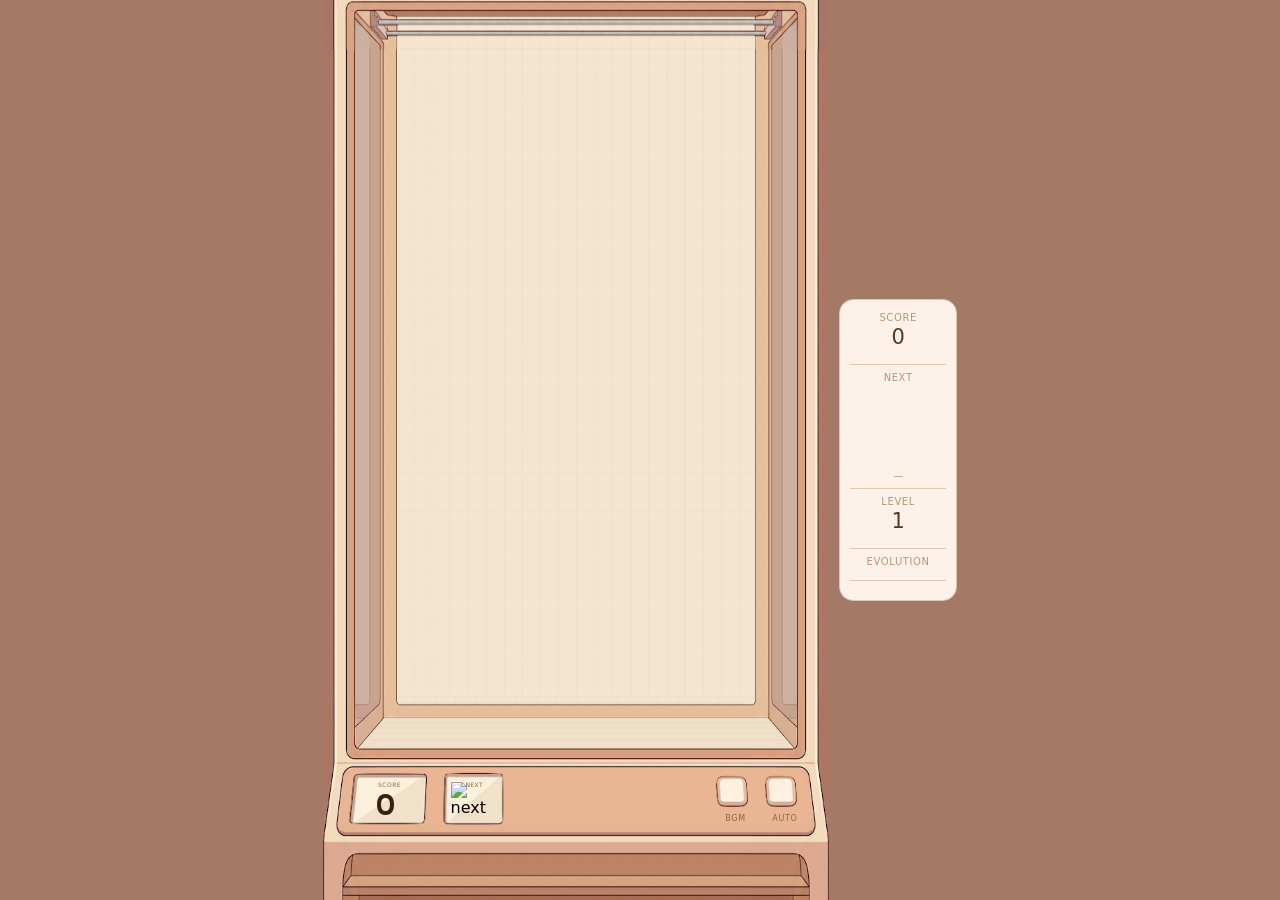
==== index.html @ 361fd26e "v28: restore work from 74aee79" ====
<!DOCTYPE html>
<html lang="en">
<head>
<meta charset="UTF-8">
<meta name="viewport" content="width=device-width,initial-scale=1,user-scalable=no">
<title>BB Tower</title>
<link rel="manifest" href="manifest.json">
<link rel="preconnect" href="https://fonts.googleapis.com">
<link href="https://fonts.googleapis.com/css2?family=Share+Tech+Mono&family=Righteous&display=swap" rel="stylesheet">
<meta name="theme-color" content="#c87830">
<meta name="mobile-web-app-capable" content="yes">
<meta name="apple-mobile-web-app-capable" content="yes">
<meta name="apple-mobile-web-app-status-bar-style" content="black-translucent">
<meta name="apple-mobile-web-app-title" content="BB Tower">
<link rel="icon" type="image/svg+xml" href="favicon.svg">
<link rel="icon" href="Sprites/icons/app_icon.png">
<link rel="shortcut icon" href="Sprites/icons/app_icon.png" type="image/png">
<link rel="apple-touch-icon" href="Sprites/icons/app_icon.png">
<!-- PixiJS v8 -->
<script src="https://cdnjs.cloudflare.com/ajax/libs/pixi.js/8.9.1/pixi.min.js"></script>
<link rel="stylesheet" href="game.css">
</head>
<body>
<div id="game-root">
  <div id="top-tile"><h1>BB Tower <span id="level-label" style="font-size:11px;opacity:0.7;letter-spacing:.06em;">· LV 1</span></h1><button id="help-btn" onclick="toggleHelp()" aria-label="Help">?</button></div>
  <div id="main-content">
    <div id="game-frame">
      <div class="cw"><canvas id="gc" width="870" height="1046"></canvas></div>
      <div id="floor-zone">
        <div id="fz-inner">
          <div id="fz-scorenext">
            <div id="fz-score"><span class="fz-label">SCORE</span><span id="sc-p">0</span></div>
            <div id="fz-next"><span class="fz-label" id="fz-next-label">NEXT</span><img id="nc" src="" alt="next"></div>
          </div>
          <div id="joyctrl">
            <img id="joy-img" src="Sprites/ui/joystick_released.png" alt="">
            <img id="drop-btn" src="Sprites/ui/button_released.png" alt="">
            <div id="gyro-arrow">▼</div>
          </div>
          <div id="fz-ctrl">
            <label class="cb-item"><input type="checkbox" class="sprite-cb" id="gyro-cb" onchange="toggleGyro();saveCbPrefs()"><span class="fz-label">GYRO</span></label>
            <label class="cb-item"><input type="checkbox" class="sprite-cb" id="bgm-cb" onchange="toggleBGM(this.checked);saveCbPrefs()"><span class="fz-label">BGM</span></label>
            <div class="cb-item" onclick="cycleAp()" id="ap-wrap">
              <div class="ap-dial" id="ap"><span class="ap-seg" data-spd="0">0</span><span class="ap-seg" data-spd="1">1</span><span class="ap-seg" data-spd="2">2</span><span class="ap-seg" data-spd="3">3</span></div>
              <span class="fz-label">AUTO</span>
            </div>
          </div>
        </div>
      </div>
      <div id="ev-s"></div>
    </div>
  </div>
  <div id="evo-panel">
    <div class="lbl">Score</div><div class="val" id="sc">0</div>
    <hr class="sep">
    <div class="lbl">Next</div>
    <canvas id="nc-ls" width="98" height="80" style="display:block;margin:4px auto 0;"></canvas>
    <div style="font-size:10px;color:#b09878;text-align:center;margin-top:3px;" id="nl-ls">—</div>
    <hr class="sep">
    <div class="lbl">Level</div><div class="val" id="gl-ls">1</div>
    <hr class="sep">
    <div class="lbl" style="margin-bottom:6px">Evolution</div>
    <div id="ev"></div>
    <hr class="sep">
    <div id="ls-cbs">
      <label class="cb-item"><input type="checkbox" class="sprite-cb" id="gyro-ls" onchange="toggleGyro()"><span class="fz-label">GYRO</span></label>
      <label class="cb-item"><input type="checkbox" class="sprite-cb" id="bgm-ls" onchange="toggleBGM(this.checked)"><span class="fz-label">BGM</span></label>
      <div class="cb-item" onclick="cycleAp()" id="ap-ls-wrap">
        <div class="ap-dial" id="ap-ls"><span class="ap-seg" data-spd="0">0</span><span class="ap-seg" data-spd="1">1</span><span class="ap-seg" data-spd="2">2</span><span class="ap-seg" data-spd="3">3</span></div>
        <span class="fz-label">AUTO</span>
      </div>
    </div>
  </div>
  <div id="bottom-tile"></div>
</div>
<div id="fs-prompt">
  <div id="fs-prompt-box">
    <img src="Sprites/icons/app_icon.png" style="width:56px;height:56px;border-radius:12px;margin-bottom:10px;display:block;margin-left:auto;margin-right:auto;">
    <!-- iOS: Share sheet -->
    <div id="fsp-ios" style="display:none;">
      <p style="font-size:14px;font-weight:600;color:#5a3820;margin-bottom:4px;">Quick access. Play offline.</p>
      <p style="font-size:12px;color:#8a6848;line-height:1.6;margin-bottom:10px;">Add this game to your Home Screen for instant, one-tap launch — no internet needed.</p>
      <p style="font-size:12px;color:#8a6848;line-height:1.8;">Tap <svg style="vertical-align:middle;width:18px;height:18px;" viewBox="0 0 24 24" fill="none" stroke="#5a3820" stroke-width="2"><path d="M8 10L12 6l4 4M12 6v12"/><rect x="3" y="14" width="18" height="7" rx="1"/></svg> then <strong style="color:#5a3820;">Add to Home Screen</strong></p>
    </div>
    <!-- Android: browser menu -->
    <div id="fsp-android" style="display:none;">
      <p style="font-size:14px;font-weight:600;color:#5a3820;margin-bottom:4px;">Quick access. Play offline.</p>
      <p style="font-size:12px;color:#8a6848;line-height:1.6;margin-bottom:10px;">Add this game to your Home Screen for instant, one-tap launch — no internet needed.</p>
      <p style="font-size:12px;color:#8a6848;line-height:1.8;">Tap <strong style="color:#5a3820;">⋮</strong> then <strong style="color:#5a3820;">Add to Home Screen</strong></p>
    </div>
    <!-- PC: address bar install icon -->
    <div id="fsp-pc" style="display:none;">
      <p style="font-size:14px;font-weight:600;color:#5a3820;margin-bottom:4px;">Quick access. Play offline.</p>
      <p style="font-size:12px;color:#8a6848;line-height:1.6;margin-bottom:10px;">Save this game as an app for instant launch from your desktop — no internet needed.</p>
      <p style="font-size:12px;color:#8a6848;line-height:1.8;">Click <img src="Sprites/icons/app_install_icon.png" style="vertical-align:middle;width:18px;height:18px;object-fit:contain;"> in the address bar, then <strong style="color:#5a3820;">Install</strong></p>
    </div>
    <!-- Already installed — mobile (home screen) -->
    <div id="fsp-installed-mobile" style="display:none;">
      <p style="font-size:14px;font-weight:600;color:#5a3820;margin-bottom:6px;">BB Tower is on your Home Screen.</p>
      <p style="font-size:12px;color:#8a6848;line-height:1.6;">Tap it there to launch the game directly.</p>
    </div>
    <!-- Already installed — PC (Open in App button in address bar) -->
    <div id="fsp-installed-pc" style="display:none;">
      <p style="font-size:14px;font-weight:600;color:#5a3820;margin-bottom:6px;">BB Tower is installed on this device.</p>
      <p style="font-size:12px;color:#8a6848;line-height:1.6;">Click <img src="Sprites/icons/app_install_icon.png" style="vertical-align:middle;width:18px;height:18px;object-fit:contain;"> in the address bar to open it as an app.</p>
    </div>
    <div id="fs-prompt-action"></div>
  </div>
</div>
<div id="ov">
  <div id="ov-polaroid" style="display:none;position:absolute;top:50%;left:50%;transform:translate(25%,-80%) rotate(10deg);z-index:3;pointer-events:none;">
    <div style="background:#fff;padding:8px 8px 28px;box-shadow:0 6px 24px rgba(0,0,0,.35);">
      <img id="ov-polaroid-img" style="display:block;width:140px;height:140px;object-fit:cover;object-position:center;">
    </div>
  </div>
  <div id="ov-box" style="position:relative;z-index:2;transform:translateX(-15%);"  >
    <h2 id="ov-title">Nice Score!</h2>
    <div class="sub" id="ov-sub"></div>
    <div class="fs" id="fs">0</div>
    <hr class="ov-divider">
    <div style="display:flex;gap:8px;justify-content:center;">
      <button onclick="restart()">Play Again ↺</button>
      <button id="share-btn" onclick="shareScore()" style="background:#5a8c50;">Share</button>
    </div>
    <div id="ov-hint" style="font-size:13px;color:#8a6848;margin-top:14px;line-height:1.6;text-align:center;max-width:240px;margin-left:auto;margin-right:auto;"></div>
  </div>
</div>
<audio id="bgm-audio" src="Audio/Upbeat.mp3" loop preload="none"></audio>
<div id="help-popup">
  <div id="help-box">
    <!-- tab buttons — gamepad tab only shown when gamepad connected -->
    <div id="help-tabs" style="display:flex;gap:6px;margin-bottom:10px;">
      <button id="help-tab-kb"  onclick="showHelpTab('kb')"  style="flex:1;padding:4px 0;font-size:10px;font-family:inherit;border:1px solid #dfc8b0;border-radius:6px;cursor:pointer;background:#f0e4d4;color:#5a3820;font-weight:600;">⌨️ Keyboard</button>
      <button id="help-tab-gp"  onclick="showHelpTab('gp')"  style="flex:1;padding:4px 0;font-size:10px;font-family:inherit;border:1px solid #dfc8b0;border-radius:6px;cursor:pointer;background:#fff8f2;color:#b09878;display:none;">🎮 Gamepad</button>
    </div>
    <!-- keyboard tab -->
    <table id="help-content-kb">
      <tr><td colspan="2" style="font-size:10px;text-transform:uppercase;letter-spacing:.08em;color:#b09878;padding:6px 6px 2px;font-weight:600;">Gameplay</td></tr>
      <tr><td>← / →</td><td>Move aim (hold Shift for fast)</td></tr>
      <tr><td>Space / ↓</td><td>Drop plushie</td></tr>
      <tr><td>A</td><td>Cycle auto-drop speed (0→1→2→3)</td></tr>
      <tr><td>? or /</td><td>Show this help</td></tr>
      <tr><td>J</td><td>Toggle joystick display</td></tr>
      <tbody id="help-debug-section">
      <tr><td colspan="2" style="font-size:10px;text-transform:uppercase;letter-spacing:.08em;color:#b09878;padding:10px 6px 2px;font-weight:600;">Debug</td></tr>
      <tr><td>W</td><td>Force WIPE OUT</td></tr>
      <tr><td>[ / ]</td><td>Decrease / increase polygon sides</td></tr>
      <tr><td>C</td><td>Show polygon colliders</td></tr>
      <tr><td>D</td><td>Debug overlay (velocity / spin)</td></tr>
      <tr><td>H</td><td>Toggle solid n-gon shapes</td></tr>
      <tr><td>S</td><td>Toggle spawn rate display</td></tr>
      <tr><td>2–9, 0, 1</td><td>Spawn rank 2–11</td></tr>
      <tr><td>G + mouse</td><td>Hold G, drag mouse ←→ to simulate tilt</td></tr>
      <tr><td>F + mouse</td><td>Hold F, flick mouse fast to simulate shake</td></tr>
      <tr><td>M</td><td>Toggle merge on/off <input type="checkbox" id="dbg-nomerge-cb" onchange="noMerge=this.checked" style="margin-left:4px;cursor:pointer;vertical-align:middle;"></td></tr>
      <tr><td>P</td><td>Pause simulation</td></tr>
      <tr><td>.</td><td>Step one frame (while paused)</td></tr>
      </tbody>
    </table>
    <!-- gamepad tab -->
    <table id="help-content-gp" style="display:none;">
      <tr><td colspan="2" style="font-size:10px;text-transform:uppercase;letter-spacing:.08em;color:#b09878;padding:6px 6px 2px;font-weight:600;">🎮 Xbox / Standard</td></tr>
      <tr><td>Left Stick</td><td>Move aim</td></tr>
      <tr><td>LT / RT</td><td>Speed up (hold)</td></tr>
      <tr><td>A</td><td>Drop plushie</td></tr>
      <tr><td>B</td><td>Show this help</td></tr>
      <tr><td>LB / RB</td><td>Switch keyboard ↔ gamepad tab</td></tr>
    </table>
    <div style="display:flex;align-items:center;gap:8px;margin-top:12px;padding:0 2px;">
      <span style="font-size:11px;color:#b09878;white-space:nowrap;">🎵 BGM</span>
      <input type="range" id="bgm-vol" min="0" max="1" step="0.05" value="0.4" style="flex:1;accent-color:#c05020;" oninput="setBGMVolume(this.value)">
      <span id="bgm-vol-label" style="font-size:11px;color:#b09878;min-width:28px;text-align:right;">40%</span>
    </div>
    <div id="help-meta" style="font-size:10px;color:#b09878;text-align:center;margin-top:10px;"></div>
    <button class="close-btn" onclick="toggleHelp(false)">Close</button>
  </div>
</div>
<script src="game.js"></script>
<div id="gyro-drag-hud"></div>
<div id="update-toast" style="display:none;position:fixed;bottom:20px;left:50%;transform:translateX(-50%);background:#3a2010;color:#fff;font-size:13px;padding:10px 18px;border-radius:20px;z-index:99999;white-space:nowrap;box-shadow:0 4px 16px rgba(0,0,0,.4);cursor:pointer;" onclick="location.reload()">New version available — tap to reload</div>
</body>
</html>
---- game.css ----
:root{color-scheme:light}
*{margin:0;padding:0;box-sizing:border-box;-webkit-tap-highlight-color:transparent;-webkit-touch-callout:none;-webkit-user-select:none;user-select:none;}
html,body{width:100vw;height:100dvh;overflow:hidden;position:relative;font-family:'Segoe UI',system-ui,sans-serif;
  background-color:#A47966;}
#game-root{
  position:absolute;top:50%;left:50%;
  transform:translate(-50%,-50%);transform-origin:center center;
  display:flex;flex-direction:column;align-items:center;
}
.cw{position:relative;}
#gc{display:block;cursor:crosshair;touch-action:none;}
#ov{display:none;position:fixed;inset:0;z-index:9999;background:rgba(40,20,10,.72);flex-direction:column;align-items:center;justify-content:center;gap:0;backdrop-filter:blur(4px);}
#ov.show{display:flex;}
#ov-box{background:#fdf6f0;border-radius:20px;padding:28px 32px 24px;text-align:center;box-shadow:0 12px 48px rgba(0,0,0,.4);border:1.5px solid #dfc8b0;min-width:220px;}
#ov h2{font-size:26px;font-weight:700;color:#c05020;letter-spacing:.04em;margin-bottom:6px;font-family:'Righteous','Share Tech Mono','Courier New',monospace;}
#ov .sub{font-size:11px;color:#b09878;text-transform:uppercase;letter-spacing:.12em;margin-bottom:10px;}
#ov .fs{font-size:42px;font-weight:700;color:#3a2010;font-family:'Righteous','Share Tech Mono','Courier New',monospace;margin-bottom:16px;letter-spacing:.02em;}
#ov .ov-divider{border:none;border-top:1px solid #e8d8c8;margin:0 0 16px;}
#ov button{padding:11px 32px;background:#c05020;color:#fff;border:none;border-radius:10px;font-size:14px;font-family:inherit;cursor:pointer;font-weight:600;letter-spacing:.04em;box-shadow:0 4px 12px rgba(192,80,32,.3);}
#ov button:active{transform:scale(.97);}
#fs-prompt{display:none;position:fixed;inset:0;z-index:10000;background:rgba(40,20,10,.72);align-items:center;justify-content:center;backdrop-filter:blur(4px);}
#fs-prompt.show{display:flex;}
#fs-prompt-box{text-align:center;padding:30px 36px 24px;background:#fdf6f0;border:1.5px solid #dfc8b0;border-radius:20px;box-shadow:0 12px 48px rgba(0,0,0,.35);min-width:220px;}
#fs-prompt button{padding:10px 28px;background:#c05020;color:#fff;border:none;border-radius:10px;font-size:13px;font-family:inherit;cursor:pointer;font-weight:600;letter-spacing:.04em;box-shadow:0 4px 12px rgba(192,80,32,.3);margin-top:12px;}
#fs-prompt button:active{transform:scale(.97);}
#help-popup{display:none;position:fixed;inset:0;background:rgba(0,0,0,.55);z-index:999;align-items:center;justify-content:center;}
#help-popup.show{display:flex;}
#help-box{background:#fdf6f0;border-radius:14px;padding:20px 24px;max-width:340px;width:90%;box-shadow:0 8px 32px rgba(0,0,0,.3);}
#help-box h3{font-size:14px;font-weight:600;color:#5a3820;margin-bottom:12px;text-align:center;letter-spacing:.05em;text-transform:uppercase;}
#help-box table{width:100%;border-collapse:collapse;font-size:12px;}
#help-box td{padding:4px 6px;color:#5a3820;}
#help-box td:first-child{font-family:monospace;background:#f0e4d4;border-radius:4px;text-align:center;width:80px;font-weight:600;color:#c05020;}
#help-box tr+tr td{border-top:.5px solid #e8d8c8;}
#help-box .close-btn{display:block;margin:14px auto 0;padding:7px 22px;background:#c05020;color:#fff;border:none;border-radius:8px;font-size:12px;font-family:inherit;cursor:pointer;}
.lbl{font-size:10px;color:#b09878;text-align:center;letter-spacing:.06em;text-transform:uppercase;}
.val{font-size:21px;font-weight:500;color:#5a3820;text-align:center;margin:2px 0 8px;}
.sep{border:none;border-top:.5px solid #dfc8b0;margin:7px 0;}
#top-tile{
  width:calc(460px + var(--bms)*2);
  border-width:24px;border-style:solid;border-color:transparent;
  border-image:url('Sprites/machine/claw_machine_top_tile.png') 48 fill / 24px round;
  display:flex;align-items:center;justify-content:center;
}
#top-tile h1{font-size:14px;font-weight:700;color:#5a3820;letter-spacing:.1em;text-transform:uppercase;position:relative;z-index:1;}
#help-btn{background:none;border:1.5px solid #c8a880;border-radius:50%;width:22px;height:22px;font-size:12px;font-weight:700;color:#8a6848;cursor:pointer;display:flex;align-items:center;justify-content:center;padding:0;line-height:1;position:absolute;right:10px;top:50%;transform:translateY(-50%);z-index:2;}
#main-content{flex-shrink:0;}
#game-frame{
  width:100%;height:100%;position:relative;overflow:hidden;
  border-style:solid;border-color:transparent;border-width:0;
  border-image:url('Sprites/machine/claw_machine_middle_tile.png') 70 116 240 116 fill / 6.08% 16.11% 22.57% 16.11% round;
}

/* .cw: canvas area — 632×1049 at 720×1280 reference */
#game-frame .cw{
  position:absolute;
  top:calc(11/1280*100%);
  left:calc(45/720*100%);
  width:calc(632/720*100%);
  height:calc(1049/1280*100%);
  overflow:hidden;
}
#game-frame canvas{display:block;width:100%;height:auto;aspect-ratio:632/1049;}
#floor-zone{
  position:absolute;
  left:calc(20/720*100%);right:calc(20/720*100%);
  bottom:calc(82/1280*100%);
  height:calc(112/1280*100%);
  border-style:solid;border-color:transparent;border-width:0;
}
#fz-inner{position:absolute;inset:0;overflow:hidden;margin:0 10px;}
#fz-scorenext{
  position:absolute;left:0;top:10%;bottom:0;
  height:70%;aspect-ratio:174/60;
  background:url('Sprites/machine/claw_machine_score_next_bg.png') no-repeat center/100% 100%;
  display:flex;gap:0;padding:0;box-sizing:border-box;
}
#fz-score,#fz-next{display:flex;flex-direction:column;align-items:center;justify-content:flex-start;flex:1;min-width:0;height:90%;}
#fz-next{padding-right:4%;}
.fz-label{font-size:clamp(6px,12%,9px);color:#8a6848;text-transform:uppercase;letter-spacing:.08em;text-align:center;line-height:1.2;font-family:'Segoe UI',system-ui,sans-serif;margin:12% 0 0 11%;}
#fz-next-label{width:70%;margin-left:32%;}
#nc{display:block;width:60%;height:auto;aspect-ratio:1;margin-top:-8%;margin-left:30%;}
#sc-p{font-family:'Righteous','Share Tech Mono','Courier New',monospace;font-weight:400;color:#3a2010;white-space:nowrap;overflow:hidden;width:100%;text-align:center;display:flex;align-items:center;justify-content:center;font-size:30px;flex:1;}
#joyctrl{position:absolute;left:50%;top:0;bottom:0;transform:translateX(-50%);height:100%;width:auto;display:none;align-items:flex-end;justify-content:center;gap:8%;pointer-events:none;padding-bottom:5%;box-sizing:border-box;}
#joy-img{height:92%;width:auto;display:block;}
#drop-btn{height:44%;width:auto;display:block;margin-left:-14%;}
#joy-img.flip{transform:scaleX(-1);}
#fz-ctrl{position:absolute;right:0;top:5%;height:80%;display:flex;align-items:stretch;justify-content:flex-end;gap:4px;padding:0;box-sizing:border-box;}
#fz-ctrl button{background:none;border:.5px solid #dfc8b0;border-radius:8px;font-size:20px;padding:2px 6px;cursor:pointer;line-height:1;}
#fz-ctrl button.active,#gyro-ls.active{background:#fde8d8;border-color:#c05020;}
.cb-item{display:flex;flex-direction:column;align-items:center;justify-content:flex-start;gap:0;cursor:pointer;height:100%;}
.cb-item .fz-label{font-size:clamp(5px,1.8vw,8px);margin-top:1px;position:relative;z-index:1;}
input.sprite-cb{-webkit-appearance:none;appearance:none;height:72%;width:auto;aspect-ratio:1;flex-shrink:0;margin:0;cursor:pointer;background:url('Sprites/ui/checkbox_bg.png') no-repeat center/contain;}
input.sprite-cb:checked{background-image:url('Sprites/ui/checkbox_tick.png');}
.ap-dial{height:72%;width:auto;aspect-ratio:1;flex-shrink:0;margin:0;cursor:pointer;background:url('Sprites/ui/checkbox_bg.png') no-repeat center/contain;display:flex;align-items:center;justify-content:center;user-select:none;}
.ap-dial .ap-seg{display:none;font-family:'Righteous','Share Tech Mono','Courier New',monospace;font-size:20px;font-weight:400;line-height:1;transform:translateX(-2px) skew(6deg, 0deg);}
.ap-dial .ap-seg.active{display:block;color:#8b0000;text-shadow:0 0 6px #ff2020,0 0 14px #cc0000;}
.ap-dial .ap-seg[data-spd="0"].active{display:block;color:transparent;text-shadow:none;}
#gyro-arrow{display:none;flex-direction:column;align-items:center;justify-content:center;height:80%;width:auto;aspect-ratio:1;font-size:clamp(28px,8vw,52px);line-height:1;filter:drop-shadow(0 0 6px #f9a04088);transition:transform 0.1s linear;pointer-events:none;color:#f9a040;}
#gyro-arrow.visible{display:flex;}
#gyro-drag-hud{display:none;position:fixed;bottom:12px;left:50%;transform:translateX(-50%);background:rgba(0,0,0,.72);color:#f9a040;font-family:'Share Tech Mono','Courier New',monospace;font-size:12px;padding:5px 14px;border-radius:20px;pointer-events:none;z-index:9999;white-space:nowrap;letter-spacing:.04em;}
#gyro-drag-hud.active{display:block;}
@media (pointer:fine){body:not(.debug-mode) #fz-ctrl label:has(#gyro-cb),body:not(.debug-mode) #ls-cbs label:has(#gyro-ls){display:none !important;}}
@media (min-aspect-ratio: 4/5) and (max-height: 878px){#ev-s{display:none !important;}#game-frame .cw{bottom:0 !important;height:auto !important;}}
#ls-cbs{display:none;}
@media (min-aspect-ratio: 4/5) and (max-height: 878px){#ls-cbs{display:flex;flex-wrap:wrap;justify-content:center;gap:0;padding-left:18px;}}
#ev-s{position:absolute;left:calc(45/720*100%);right:calc(43/720*100%);bottom:0;height:calc(81/1280*100%);display:grid;grid-template-columns:repeat(11,1fr);gap:2px;box-sizing:border-box;padding-top:8px;}
#ev-s .en{font-size:6px;color:#8a7060;text-align:center;background-color:#fcf1e0;border:1px solid #5b231d;display:block;width:39px;padding:2px 0;border-radius:8px;margin-top:-5px;}
#ev-s .ec{display:flex;flex-direction:column;align-items:center;position:relative;}
.ec-shadow{position:absolute;bottom:calc(1em + 3px);left:50%;transform:translateX(-50%);width:65%;height:3px;background:rgba(0,0,0,0.55);border-radius:50%;filter:blur(2.5px);pointer-events:none;}
#ev-s img{width:100%;aspect-ratio:1;object-fit:contain;}
img.evo-locked{filter:brightness(0);opacity:0.45;}
#top-tile{display:flex;align-items:center;justify-content:center;width:100%;position:relative;}
#bottom-tile{position:relative;overflow:hidden;width:100%;}
#bottom-tile::before{content:'';position:absolute;top:0;left:0;right:0;height:max(100%,54px);border-width:4px 54px 50px 54px;border-style:solid;border-color:transparent;border-image:url('Sprites/machine/claw_machine_bottom_tile.png') 4 54 50 54 fill / clamp(0px, calc(431px - 64.3vw), 200px) 54px 50px 54px round;}
#evo-panel{width:118px;background:#fdf2ea;border:.5px solid #dfc8b0;border-radius:14px;padding:12px 10px;flex-shrink:0;overflow-y:auto;}
.ar{display:flex;align-items:center;gap:6px;padding:4px 0;cursor:pointer;}
.ar input{width:14px;height:14px;cursor:pointer;accent-color:#c05020;}
.ar span{font-size:10px;color:#b09878;text-transform:uppercase;letter-spacing:.05em;}
@media (max-aspect-ratio: 2/3){
  html,body{height:100dvh;overflow:hidden;}
  body{display:flex;flex-direction:column;align-items:center;}
  #game-root{position:relative !important;top:auto !important;left:auto !important;transform:none !important;width:100%;height:100dvh;display:flex;flex-direction:column;align-items:center;justify-content:flex-end;overflow:hidden;}
  #ev-s .en{display:none;}
  #top-tile{flex:0 0 auto;width:100%;}
  #main-content{width:100%;aspect-ratio:9/16;flex-shrink:0;}
  #bottom-tile{flex:1 1 0;width:100%;min-height:0;}
  #evo-panel{display:none;}
  #ev-s{display:grid;}
}
@media (min-aspect-ratio: 6/10) and (max-aspect-ratio: 2/3){
  #top-tile{transform:translateY(11.25vw);}
  #main-content{transform:translateY(11.25vw);}
}
@media (min-aspect-ratio: 2/3){
  body{display:flex;}
  #game-root{position:relative !important;top:auto !important;left:auto !important;transform:none !important;width:100vw;height:100dvh;overflow:hidden;display:flex;flex-direction:row;align-items:center;justify-content:center;gap:10px;padding:0 10px;box-sizing:border-box;}
  #top-tile,#bottom-tile{display:none;}
  #main-content{height:100dvh;aspect-ratio:9/16;flex-shrink:0;}
  #evo-panel{display:none;}
}
@media (min-aspect-ratio: 12/16){
  #evo-panel{display:flex;flex-direction:column;align-self:center;height:auto;max-height:100dvh;overflow-y:auto;}
  #ev-s .en{display:none;}
}
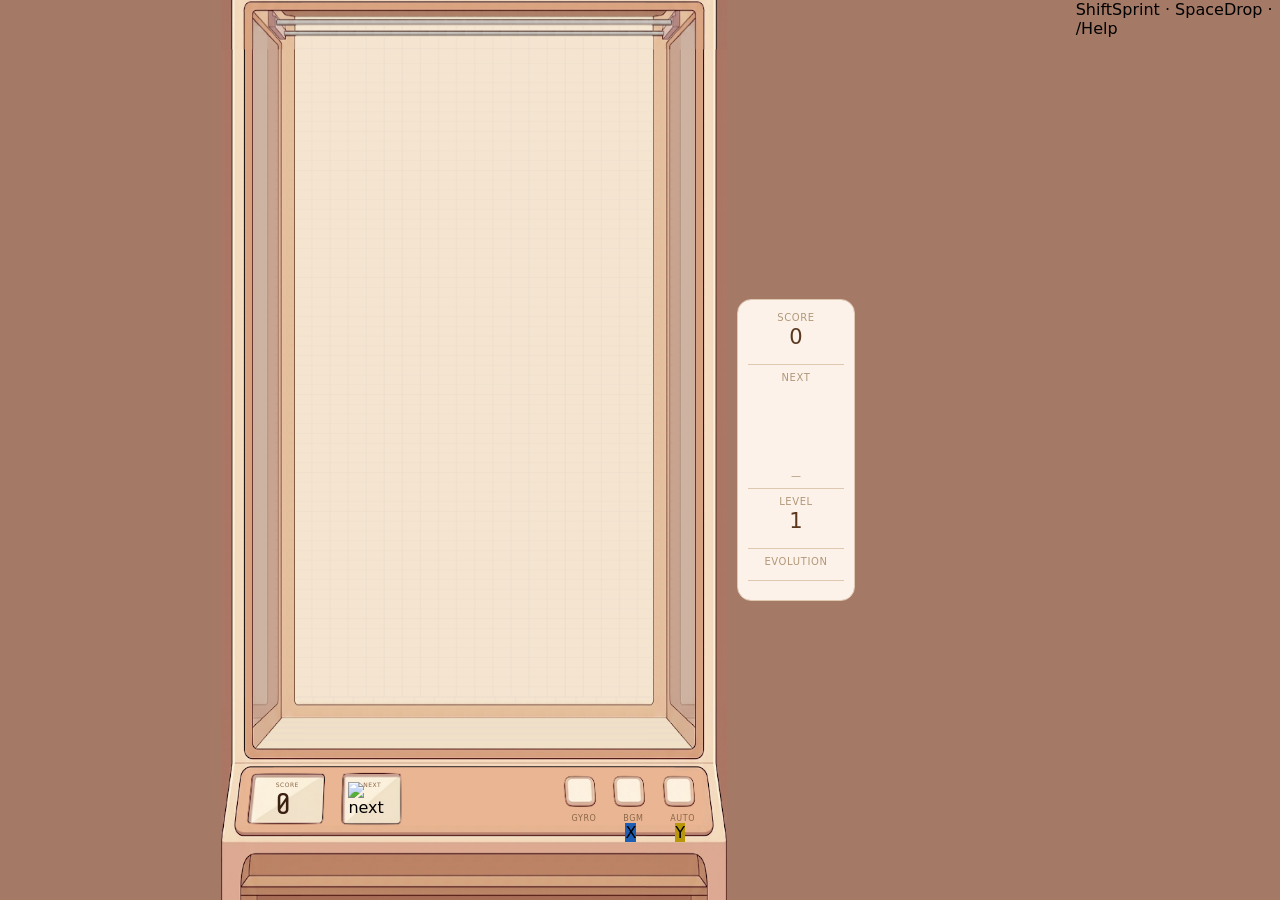
==== commit d59f3654: "release v31" ====
--- a/index.html
+++ b/index.html
@@ -6,7 +6,7 @@
 <title>BB Tower</title>
 <link rel="manifest" href="manifest.json">
 <link rel="preconnect" href="https://fonts.googleapis.com">
-<link href="https://fonts.googleapis.com/css2?family=Share+Tech+Mono&family=Righteous&display=swap" rel="stylesheet">
+<link href="https://fonts.googleapis.com/css2?family=Share+Tech+Mono&family=Cherry+Bomb+One&display=swap" rel="stylesheet">
 <meta name="theme-color" content="#c87830">
 <meta name="mobile-web-app-capable" content="yes">
 <meta name="apple-mobile-web-app-capable" content="yes">
@@ -33,16 +33,22 @@
             <div id="fz-next"><span class="fz-label" id="fz-next-label">NEXT</span><img id="nc" src="" alt="next"></div>
           </div>
           <div id="joyctrl">
-            <img id="joy-img" src="Sprites/ui/joystick_released.png" alt="">
-            <img id="drop-btn" src="Sprites/ui/button_released.png" alt="">
+            <div class="joy-col" id="joy-col-stick">
+              <img id="joy-img" src="Sprites/ui/joystick_released.png" alt="">
+              <span class="gp-joy-hint"><span class="gp-joy-badge" style="background:#607080">LS</span></span>
+            </div>
+            <div class="joy-col" id="joy-col-drop">
+              <img id="drop-btn" src="Sprites/ui/button_released.png" alt="">
+              <span class="gp-joy-hint"><span class="gp-joy-badge" style="background:#2a7d2a">A</span></span>
+            </div>
             <div id="gyro-arrow">▼</div>
           </div>
           <div id="fz-ctrl">
             <label class="cb-item"><input type="checkbox" class="sprite-cb" id="gyro-cb" onchange="toggleGyro();saveCbPrefs()"><span class="fz-label">GYRO</span></label>
-            <label class="cb-item"><input type="checkbox" class="sprite-cb" id="bgm-cb" onchange="toggleBGM(this.checked);saveCbPrefs()"><span class="fz-label">BGM</span></label>
+            <label class="cb-item"><input type="checkbox" class="sprite-cb" id="bgm-cb" onchange="toggleBGM(this.checked);saveCbPrefs()"><span class="fz-label">BGM</span><span class="gp-badge" style="background:#1e5eb4;">X</span></label>
             <div class="cb-item" onclick="cycleAp()" id="ap-wrap">
               <div class="ap-dial" id="ap"><span class="ap-seg" data-spd="0">0</span><span class="ap-seg" data-spd="1">1</span><span class="ap-seg" data-spd="2">2</span><span class="ap-seg" data-spd="3">3</span></div>
-              <span class="fz-label">AUTO</span>
+              <span class="fz-label">AUTO</span><span class="gp-badge" style="background:#b8980a;">Y</span>
             </div>
           </div>
         </div>
@@ -64,10 +70,10 @@
     <hr class="sep">
     <div id="ls-cbs">
       <label class="cb-item"><input type="checkbox" class="sprite-cb" id="gyro-ls" onchange="toggleGyro()"><span class="fz-label">GYRO</span></label>
-      <label class="cb-item"><input type="checkbox" class="sprite-cb" id="bgm-ls" onchange="toggleBGM(this.checked)"><span class="fz-label">BGM</span></label>
+      <label class="cb-item"><input type="checkbox" class="sprite-cb" id="bgm-ls" onchange="toggleBGM(this.checked)"><span class="fz-label">BGM</span><span class="gp-badge" style="background:#1e5eb4;">X</span></label>
       <div class="cb-item" onclick="cycleAp()" id="ap-ls-wrap">
         <div class="ap-dial" id="ap-ls"><span class="ap-seg" data-spd="0">0</span><span class="ap-seg" data-spd="1">1</span><span class="ap-seg" data-spd="2">2</span><span class="ap-seg" data-spd="3">3</span></div>
-        <span class="fz-label">AUTO</span>
+        <span class="fz-label">AUTO</span><span class="gp-badge" style="background:#b8980a;">Y</span>
       </div>
     </div>
   </div>
@@ -108,12 +114,12 @@
   </div>
 </div>
 <div id="ov">
-  <div id="ov-polaroid" style="display:none;position:absolute;top:50%;left:50%;transform:translate(25%,-80%) rotate(10deg);z-index:3;pointer-events:none;">
-    <div style="background:#fff;padding:8px 8px 28px;box-shadow:0 6px 24px rgba(0,0,0,.35);">
-      <img id="ov-polaroid-img" style="display:block;width:140px;height:140px;object-fit:cover;object-position:center;">
-    </div>
-  </div>
-  <div id="ov-box" style="position:relative;z-index:2;transform:translateX(-15%);"  >
+  <div id="ov-box" style="position:relative;z-index:2;">
+    <div id="ov-polaroid" style="display:none;position:absolute;top:0;right:0;transform:translate(50%,-50%) rotate(10deg);z-index:3;pointer-events:none;">
+      <div style="background:#fff;padding:8px 8px 28px;box-shadow:0 6px 24px rgba(0,0,0,.35);">
+        <img id="ov-polaroid-img" style="display:block;width:140px;height:140px;object-fit:cover;object-position:center;">
+      </div>
+    </div>
     <h2 id="ov-title">Nice Score!</h2>
     <div class="sub" id="ov-sub"></div>
     <div class="fs" id="fs">0</div>
@@ -160,20 +166,32 @@
     <!-- gamepad tab -->
     <table id="help-content-gp" style="display:none;">
       <tr><td colspan="2" style="font-size:10px;text-transform:uppercase;letter-spacing:.08em;color:#b09878;padding:6px 6px 2px;font-weight:600;">🎮 Xbox / Standard</td></tr>
-      <tr><td>Left Stick</td><td>Move aim</td></tr>
-      <tr><td>LT / RT</td><td>Speed up (hold)</td></tr>
-      <tr><td>A</td><td>Drop plushie</td></tr>
-      <tr><td>B</td><td>Show this help</td></tr>
-      <tr><td>LB / RB</td><td>Switch keyboard ↔ gamepad tab</td></tr>
+      <tr><td>Left Stick / D-Pad</td><td>Move aim</td></tr>
+      <tr><td>LT / RT</td><td>Sprint (analog) · Vol ↓ / ↑</td></tr>
+      <tr><td><span class="gp-badge" style="display:inline-block;background:#2a7d2a;">A</span></td><td>Drop plushie</td></tr>
+      <tr><td><span class="gp-badge" style="display:inline-block;background:#b02020;">B</span></td><td>Show this help</td></tr>
+      <tr><td><span class="gp-badge" style="display:inline-block;background:#1e5eb4;">X</span></td><td>Toggle BGM</td></tr>
+      <tr><td><span class="gp-badge" style="display:inline-block;background:#b8980a;">Y</span></td><td>Cycle AUTO speed</td></tr>
     </table>
     <div style="display:flex;align-items:center;gap:8px;margin-top:12px;padding:0 2px;">
       <span style="font-size:11px;color:#b09878;white-space:nowrap;">🎵 BGM</span>
       <input type="range" id="bgm-vol" min="0" max="1" step="0.05" value="0.4" style="flex:1;accent-color:#c05020;" oninput="setBGMVolume(this.value)">
       <span id="bgm-vol-label" style="font-size:11px;color:#b09878;min-width:28px;text-align:right;">40%</span>
     </div>
-    <div id="help-meta" style="font-size:10px;color:#b09878;text-align:center;margin-top:10px;"></div>
+    <div style="font-size:10px;color:#b09878;text-align:center;margin-top:8px;">"Upbeat" by SyncLab Music ·<a href="https://creativecommons.org/licenses/by-nd/4.0/" target="_blank" style="color:#b09878;">CC BY-ND 4.0</a></div>
+    <div id="help-meta" style="font-size:10px;color:#b09878;text-align:center;margin-top:6px;"></div>
     <button class="close-btn" onclick="toggleHelp(false)">Close</button>
   </div>
+</div>
+<!-- gamepad quick-reference bar — populated & shown by updateGpGuide() -->
+<div id="gp-guide"></div>
+<!-- keyboard guide — shown on PC when no gamepad, no popup, sidebar visible -->
+<div id="kb-guide">
+  <span class="kbg-item"><span class="kb-key">Shift</span><span class="kbg-lbl">Sprint</span></span>
+  <span class="kbg-sep">·</span>
+  <span class="kbg-item"><span class="kb-key">Space</span><span class="kbg-lbl">Drop</span></span>
+  <span class="kbg-sep">·</span>
+  <span class="kbg-item"><span class="kb-key">/</span><span class="kbg-lbl">Help</span></span>
 </div>
 <script src="game.js"></script>
 <div id="gyro-drag-hud"></div>
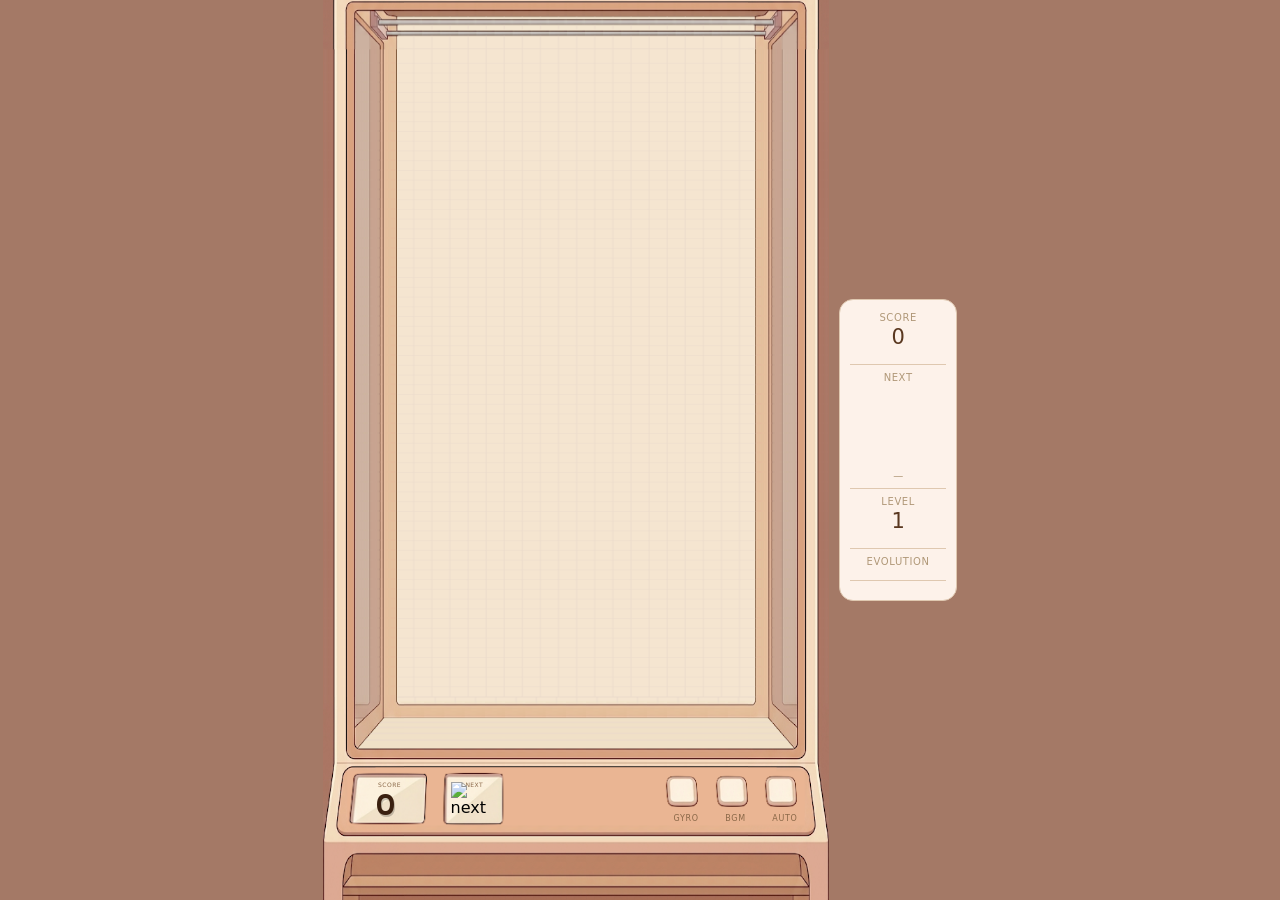
==== commit 84fcbc0a: "v32: Cherry Bomb One font, Bơ rename, Bap/Bong voice over, celebration glow, floor zone polish" ====
--- a/index.html
+++ b/index.html
@@ -6,7 +6,7 @@
 <title>BB Tower</title>
 <link rel="manifest" href="manifest.json">
 <link rel="preconnect" href="https://fonts.googleapis.com">
-<link href="https://fonts.googleapis.com/css2?family=Share+Tech+Mono&family=Cherry+Bomb+One&display=swap" rel="stylesheet">
+<link href="https://fonts.googleapis.com/css2?family=Share+Tech+Mono&family=Cherry+Bomb+One&family=Righteous&display=block" rel="stylesheet">
 <meta name="theme-color" content="#c87830">
 <meta name="mobile-web-app-capable" content="yes">
 <meta name="apple-mobile-web-app-capable" content="yes">
@@ -21,6 +21,10 @@
 <link rel="stylesheet" href="game.css">
 </head>
 <body>
+<!-- Forces browser to load these fonts before fonts.ready fires; opacity:0 keeps them invisible but rendered -->
+<div style="position:absolute;opacity:0;pointer-events:none;font-family:'Cherry Bomb One'">Mây Bơ BB Tower</div>
+<div style="position:absolute;opacity:0;pointer-events:none;font-family:'Share Tech Mono';font-weight:700">DANGER v0</div>
+<div style="position:absolute;opacity:0;pointer-events:none;font-family:'Righteous'">0123456789</div>
 <div id="game-root">
   <div id="top-tile"><h1>BB Tower <span id="level-label" style="font-size:11px;opacity:0.7;letter-spacing:.06em;">· LV 1</span></h1><button id="help-btn" onclick="toggleHelp()" aria-label="Help">?</button></div>
   <div id="main-content">
@@ -33,22 +37,16 @@
             <div id="fz-next"><span class="fz-label" id="fz-next-label">NEXT</span><img id="nc" src="" alt="next"></div>
           </div>
           <div id="joyctrl">
-            <div class="joy-col" id="joy-col-stick">
-              <img id="joy-img" src="Sprites/ui/joystick_released.png" alt="">
-              <span class="gp-joy-hint"><span class="gp-joy-badge" style="background:#607080">LS</span></span>
-            </div>
-            <div class="joy-col" id="joy-col-drop">
-              <img id="drop-btn" src="Sprites/ui/button_released.png" alt="">
-              <span class="gp-joy-hint"><span class="gp-joy-badge" style="background:#2a7d2a">A</span></span>
-            </div>
+            <img id="joy-img" src="Sprites/ui/joystick_released.png" alt="">
+            <img id="drop-btn" src="Sprites/ui/button_released.png" alt="">
             <div id="gyro-arrow">▼</div>
           </div>
           <div id="fz-ctrl">
             <label class="cb-item"><input type="checkbox" class="sprite-cb" id="gyro-cb" onchange="toggleGyro();saveCbPrefs()"><span class="fz-label">GYRO</span></label>
-            <label class="cb-item"><input type="checkbox" class="sprite-cb" id="bgm-cb" onchange="toggleBGM(this.checked);saveCbPrefs()"><span class="fz-label">BGM</span><span class="gp-badge" style="background:#1e5eb4;">X</span></label>
+            <label class="cb-item"><input type="checkbox" class="sprite-cb" id="bgm-cb" onchange="toggleBGM(this.checked);saveCbPrefs()"><span class="fz-label">BGM</span></label>
             <div class="cb-item" onclick="cycleAp()" id="ap-wrap">
               <div class="ap-dial" id="ap"><span class="ap-seg" data-spd="0">0</span><span class="ap-seg" data-spd="1">1</span><span class="ap-seg" data-spd="2">2</span><span class="ap-seg" data-spd="3">3</span></div>
-              <span class="fz-label">AUTO</span><span class="gp-badge" style="background:#b8980a;">Y</span>
+              <span class="fz-label">AUTO</span>
             </div>
           </div>
         </div>
@@ -70,10 +68,10 @@
     <hr class="sep">
     <div id="ls-cbs">
       <label class="cb-item"><input type="checkbox" class="sprite-cb" id="gyro-ls" onchange="toggleGyro()"><span class="fz-label">GYRO</span></label>
-      <label class="cb-item"><input type="checkbox" class="sprite-cb" id="bgm-ls" onchange="toggleBGM(this.checked)"><span class="fz-label">BGM</span><span class="gp-badge" style="background:#1e5eb4;">X</span></label>
+      <label class="cb-item"><input type="checkbox" class="sprite-cb" id="bgm-ls" onchange="toggleBGM(this.checked)"><span class="fz-label">BGM</span></label>
       <div class="cb-item" onclick="cycleAp()" id="ap-ls-wrap">
         <div class="ap-dial" id="ap-ls"><span class="ap-seg" data-spd="0">0</span><span class="ap-seg" data-spd="1">1</span><span class="ap-seg" data-spd="2">2</span><span class="ap-seg" data-spd="3">3</span></div>
-        <span class="fz-label">AUTO</span><span class="gp-badge" style="background:#b8980a;">Y</span>
+        <span class="fz-label">AUTO</span>
       </div>
     </div>
   </div>
@@ -114,12 +112,12 @@
   </div>
 </div>
 <div id="ov">
-  <div id="ov-box" style="position:relative;z-index:2;">
-    <div id="ov-polaroid" style="display:none;position:absolute;top:0;right:0;transform:translate(50%,-50%) rotate(10deg);z-index:3;pointer-events:none;">
-      <div style="background:#fff;padding:8px 8px 28px;box-shadow:0 6px 24px rgba(0,0,0,.35);">
-        <img id="ov-polaroid-img" style="display:block;width:140px;height:140px;object-fit:cover;object-position:center;">
-      </div>
+  <div id="ov-polaroid" style="display:none;position:absolute;top:50%;left:50%;transform:translate(25%,-80%) rotate(10deg);z-index:3;pointer-events:none;">
+    <div style="background:#fff;padding:8px 8px 28px;box-shadow:0 6px 24px rgba(0,0,0,.35);">
+      <img id="ov-polaroid-img" style="display:block;width:140px;height:140px;object-fit:cover;object-position:center;">
     </div>
+  </div>
+  <div id="ov-box" style="position:relative;z-index:2;transform:translateX(-15%);"  >
     <h2 id="ov-title">Nice Score!</h2>
     <div class="sub" id="ov-sub"></div>
     <div class="fs" id="fs">0</div>
@@ -166,32 +164,20 @@
     <!-- gamepad tab -->
     <table id="help-content-gp" style="display:none;">
       <tr><td colspan="2" style="font-size:10px;text-transform:uppercase;letter-spacing:.08em;color:#b09878;padding:6px 6px 2px;font-weight:600;">🎮 Xbox / Standard</td></tr>
-      <tr><td>Left Stick / D-Pad</td><td>Move aim</td></tr>
-      <tr><td>LT / RT</td><td>Sprint (analog) · Vol ↓ / ↑</td></tr>
-      <tr><td><span class="gp-badge" style="display:inline-block;background:#2a7d2a;">A</span></td><td>Drop plushie</td></tr>
-      <tr><td><span class="gp-badge" style="display:inline-block;background:#b02020;">B</span></td><td>Show this help</td></tr>
-      <tr><td><span class="gp-badge" style="display:inline-block;background:#1e5eb4;">X</span></td><td>Toggle BGM</td></tr>
-      <tr><td><span class="gp-badge" style="display:inline-block;background:#b8980a;">Y</span></td><td>Cycle AUTO speed</td></tr>
+      <tr><td>Left Stick</td><td>Move aim</td></tr>
+      <tr><td>LT / RT</td><td>Speed up (hold)</td></tr>
+      <tr><td>A</td><td>Drop plushie</td></tr>
+      <tr><td>B</td><td>Show this help</td></tr>
+      <tr><td>LB / RB</td><td>Switch keyboard ↔ gamepad tab</td></tr>
     </table>
     <div style="display:flex;align-items:center;gap:8px;margin-top:12px;padding:0 2px;">
       <span style="font-size:11px;color:#b09878;white-space:nowrap;">🎵 BGM</span>
       <input type="range" id="bgm-vol" min="0" max="1" step="0.05" value="0.4" style="flex:1;accent-color:#c05020;" oninput="setBGMVolume(this.value)">
       <span id="bgm-vol-label" style="font-size:11px;color:#b09878;min-width:28px;text-align:right;">40%</span>
     </div>
-    <div style="font-size:10px;color:#b09878;text-align:center;margin-top:8px;">"Upbeat" by SyncLab Music ·<a href="https://creativecommons.org/licenses/by-nd/4.0/" target="_blank" style="color:#b09878;">CC BY-ND 4.0</a></div>
-    <div id="help-meta" style="font-size:10px;color:#b09878;text-align:center;margin-top:6px;"></div>
+    <div id="help-meta" style="font-size:10px;color:#b09878;text-align:center;margin-top:10px;"></div>
     <button class="close-btn" onclick="toggleHelp(false)">Close</button>
   </div>
-</div>
-<!-- gamepad quick-reference bar — populated & shown by updateGpGuide() -->
-<div id="gp-guide"></div>
-<!-- keyboard guide — shown on PC when no gamepad, no popup, sidebar visible -->
-<div id="kb-guide">
-  <span class="kbg-item"><span class="kb-key">Shift</span><span class="kbg-lbl">Sprint</span></span>
-  <span class="kbg-sep">·</span>
-  <span class="kbg-item"><span class="kb-key">Space</span><span class="kbg-lbl">Drop</span></span>
-  <span class="kbg-sep">·</span>
-  <span class="kbg-item"><span class="kb-key">/</span><span class="kbg-lbl">Help</span></span>
 </div>
 <script src="game.js"></script>
 <div id="gyro-drag-hud"></div>
--- a/game.css
+++ b/game.css
@@ -13,9 +13,9 @@
 #ov{display:none;position:fixed;inset:0;z-index:9999;background:rgba(40,20,10,.72);flex-direction:column;align-items:center;justify-content:center;gap:0;backdrop-filter:blur(4px);}
 #ov.show{display:flex;}
 #ov-box{background:#fdf6f0;border-radius:20px;padding:28px 32px 24px;text-align:center;box-shadow:0 12px 48px rgba(0,0,0,.4);border:1.5px solid #dfc8b0;min-width:220px;}
-#ov h2{font-size:26px;font-weight:700;color:#c05020;letter-spacing:.04em;margin-bottom:6px;font-family:'Righteous','Share Tech Mono','Courier New',monospace;}
+#ov h2{font-size:26px;font-weight:700;color:#c05020;letter-spacing:.04em;margin-bottom:6px;font-family:'Cherry Bomb One','Share Tech Mono','Courier New',monospace;text-shadow:2px 3px 0 rgba(100,30,0,0.3);}
 #ov .sub{font-size:11px;color:#b09878;text-transform:uppercase;letter-spacing:.12em;margin-bottom:10px;}
-#ov .fs{font-size:42px;font-weight:700;color:#3a2010;font-family:'Righteous','Share Tech Mono','Courier New',monospace;margin-bottom:16px;letter-spacing:.02em;}
+#ov .fs{font-size:42px;font-weight:700;color:#3a2010;font-family:'Cherry Bomb One','Share Tech Mono','Courier New',monospace;margin-bottom:16px;letter-spacing:.02em;text-shadow:2px 3px 0 rgba(0,0,0,0.2);}
 #ov .ov-divider{border:none;border-top:1px solid #e8d8c8;margin:0 0 16px;}
 #ov button{padding:11px 32px;background:#c05020;color:#fff;border:none;border-radius:10px;font-size:14px;font-family:inherit;cursor:pointer;font-weight:600;letter-spacing:.04em;box-shadow:0 4px 12px rgba(192,80,32,.3);}
 #ov button:active{transform:scale(.97);}
@@ -33,6 +33,22 @@
 #help-box td:first-child{font-family:monospace;background:#f0e4d4;border-radius:4px;text-align:center;width:80px;font-weight:600;color:#c05020;}
 #help-box tr+tr td{border-top:.5px solid #e8d8c8;}
 #help-box .close-btn{display:block;margin:14px auto 0;padding:7px 22px;background:#c05020;color:#fff;border:none;border-radius:8px;font-size:12px;font-family:inherit;cursor:pointer;}
+#gp-guide{display:none;position:fixed;bottom:20px;background:rgba(20,12,6,.72);backdrop-filter:blur(6px);border-radius:20px;padding:6px 16px;white-space:nowrap;align-items:center;gap:6px;z-index:10001;}
+#gp-guide.centered{left:50%;transform:translateX(-50%);}
+#gp-guide.left-aligned{left:16px;transform:none;}
+#gp-guide.right-aligned{right:16px;transform:none;}
+#kb-guide{display:none;position:fixed;bottom:20px;right:16px;background:rgba(20,12,6,.72);backdrop-filter:blur(6px);border-radius:20px;padding:6px 16px;white-space:nowrap;align-items:center;gap:6px;z-index:1100;}
+.kbg-item{display:inline-flex;align-items:center;gap:4px;}
+.kb-key{display:inline-flex;align-items:center;justify-content:center;min-width:18px;height:18px;padding:0 5px;border-radius:4px;font-size:9px;font-weight:700;color:#e8d0b8;background:#3a2a1a;border-bottom:2px solid #1a100a;box-sizing:border-box;font-family:'Segoe UI',system-ui,sans-serif;letter-spacing:.02em;}
+.kbg-lbl{font-size:10px;color:#e8d0b8;font-family:'Segoe UI',system-ui,sans-serif;letter-spacing:.04em;}
+.kbg-sep{color:#7a5838;font-size:10px;}
+@media (max-aspect-ratio: 12/16){#kb-guide{display:none !important;}#gp-guide.right-aligned{display:none !important;}}
+@media (pointer:coarse){#gp-guide{display:none !important;}}
+.gpg-item{display:inline-flex;align-items:center;gap:4px;}
+.gpg-btn{display:inline-flex;align-items:center;justify-content:center;min-width:18px;height:18px;padding:0 3px;border-radius:9px;font-size:9px;font-weight:700;color:#fff;flex-shrink:0;box-sizing:border-box;}
+.gpg-stick{font-size:14px;line-height:1;}
+.gpg-lbl{font-size:10px;color:#e8d0b8;font-family:'Segoe UI',system-ui,sans-serif;letter-spacing:.04em;}
+.gpg-sep{color:#7a5838;font-size:10px;}
 .lbl{font-size:10px;color:#b09878;text-align:center;letter-spacing:.06em;text-transform:uppercase;}
 .val{font-size:21px;font-weight:500;color:#5a3820;text-align:center;margin:2px 0 8px;}
 .sep{border:none;border-top:.5px solid #dfc8b0;margin:7px 0;}
@@ -68,7 +84,7 @@
   height:calc(112/1280*100%);
   border-style:solid;border-color:transparent;border-width:0;
 }
-#fz-inner{position:absolute;inset:0;overflow:hidden;margin:0 10px;}
+#fz-inner{position:absolute;inset:0;margin:0 10px;}
 #fz-scorenext{
   position:absolute;left:0;top:10%;bottom:0;
   height:70%;aspect-ratio:174/60;
@@ -80,11 +96,17 @@
 .fz-label{font-size:clamp(6px,12%,9px);color:#8a6848;text-transform:uppercase;letter-spacing:.08em;text-align:center;line-height:1.2;font-family:'Segoe UI',system-ui,sans-serif;margin:12% 0 0 11%;}
 #fz-next-label{width:70%;margin-left:32%;}
 #nc{display:block;width:60%;height:auto;aspect-ratio:1;margin-top:-8%;margin-left:30%;}
-#sc-p{font-family:'Righteous','Share Tech Mono','Courier New',monospace;font-weight:400;color:#3a2010;white-space:nowrap;overflow:hidden;width:100%;text-align:center;display:flex;align-items:center;justify-content:center;font-size:30px;flex:1;}
+#sc-p{font-family:'Righteous','Share Tech Mono','Courier New',monospace;font-weight:400;color:#3a2010;white-space:nowrap;overflow:hidden;width:100%;text-align:center;display:flex;align-items:center;justify-content:center;font-size:30px;flex:1;text-shadow:1px 2px 0 rgba(0,0,0,0.2);}
 #joyctrl{position:absolute;left:50%;top:0;bottom:0;transform:translateX(-50%);height:100%;width:auto;display:none;align-items:flex-end;justify-content:center;gap:8%;pointer-events:none;padding-bottom:5%;box-sizing:border-box;}
+.joy-col{position:relative;display:flex;flex-direction:column;align-items:center;justify-content:flex-end;}
+#joy-col-stick{height:100%;}
+#joy-col-drop{height:44%;margin-left:-14%;}
 #joy-img{height:92%;width:auto;display:block;}
-#drop-btn{height:44%;width:auto;display:block;margin-left:-14%;}
+#drop-btn{height:44%;width:auto;display:block;}
 #joy-img.flip{transform:scaleX(-1);}
+.gp-joy-hint{display:none;position:absolute;bottom:0;left:50%;transform:translate(-50%,100%);align-items:center;justify-content:center;gap:2px;padding-top:2px;}
+.gp-joy-badge{display:inline-flex;align-items:center;justify-content:center;min-width:16px;height:16px;padding:0 3px;border-radius:8px;font-size:8px;font-weight:700;color:#fff;line-height:1;box-sizing:border-box;}
+.gp-joy-plus{font-size:8px;color:#8a6848;font-weight:700;line-height:1;}
 #fz-ctrl{position:absolute;right:0;top:5%;height:80%;display:flex;align-items:stretch;justify-content:flex-end;gap:4px;padding:0;box-sizing:border-box;}
 #fz-ctrl button{background:none;border:.5px solid #dfc8b0;border-radius:8px;font-size:20px;padding:2px 6px;cursor:pointer;line-height:1;}
 #fz-ctrl button.active,#gyro-ls.active{background:#fde8d8;border-color:#c05020;}
@@ -96,6 +118,7 @@
 .ap-dial .ap-seg{display:none;font-family:'Righteous','Share Tech Mono','Courier New',monospace;font-size:20px;font-weight:400;line-height:1;transform:translateX(-2px) skew(6deg, 0deg);}
 .ap-dial .ap-seg.active{display:block;color:#8b0000;text-shadow:0 0 6px #ff2020,0 0 14px #cc0000;}
 .ap-dial .ap-seg[data-spd="0"].active{display:block;color:transparent;text-shadow:none;}
+.gp-badge{display:none;width:13px;height:13px;border-radius:50%;font-size:8px;font-weight:700;color:#fff;text-align:center;line-height:13px;flex-shrink:0;margin-top:2px;}
 #gyro-arrow{display:none;flex-direction:column;align-items:center;justify-content:center;height:80%;width:auto;aspect-ratio:1;font-size:clamp(28px,8vw,52px);line-height:1;filter:drop-shadow(0 0 6px #f9a04088);transition:transform 0.1s linear;pointer-events:none;color:#f9a040;}
 #gyro-arrow.visible{display:flex;}
 #gyro-drag-hud{display:none;position:fixed;bottom:12px;left:50%;transform:translateX(-50%);background:rgba(0,0,0,.72);color:#f9a040;font-family:'Share Tech Mono','Courier New',monospace;font-size:12px;padding:5px 14px;border-radius:20px;pointer-events:none;z-index:9999;white-space:nowrap;letter-spacing:.04em;}
@@ -113,7 +136,7 @@
 #top-tile{display:flex;align-items:center;justify-content:center;width:100%;position:relative;}
 #bottom-tile{position:relative;overflow:hidden;width:100%;}
 #bottom-tile::before{content:'';position:absolute;top:0;left:0;right:0;height:max(100%,54px);border-width:4px 54px 50px 54px;border-style:solid;border-color:transparent;border-image:url('Sprites/machine/claw_machine_bottom_tile.png') 4 54 50 54 fill / clamp(0px, calc(431px - 64.3vw), 200px) 54px 50px 54px round;}
-#evo-panel{width:118px;background:#fdf2ea;border:.5px solid #dfc8b0;border-radius:14px;padding:12px 10px;flex-shrink:0;overflow-y:auto;}
+#evo-panel{width:118px;background:#fdf2ea;border:.5px solid #dfc8b0;border-radius:14px;padding:12px 10px;flex-shrink:0;overflow-y:auto;overflow-x:hidden;}
 .ar{display:flex;align-items:center;gap:6px;padding:4px 0;cursor:pointer;}
 .ar input{width:14px;height:14px;cursor:pointer;accent-color:#c05020;}
 .ar span{font-size:10px;color:#b09878;text-transform:uppercase;letter-spacing:.05em;}
@@ -140,6 +163,6 @@
   #evo-panel{display:none;}
 }
 @media (min-aspect-ratio: 12/16){
-  #evo-panel{display:flex;flex-direction:column;align-self:center;height:auto;max-height:100dvh;overflow-y:auto;}
+  #evo-panel{display:flex;flex-direction:column;align-self:center;height:auto;max-height:100dvh;overflow-y:auto;overflow-x:hidden;}
   #ev-s .en{display:none;}
 }
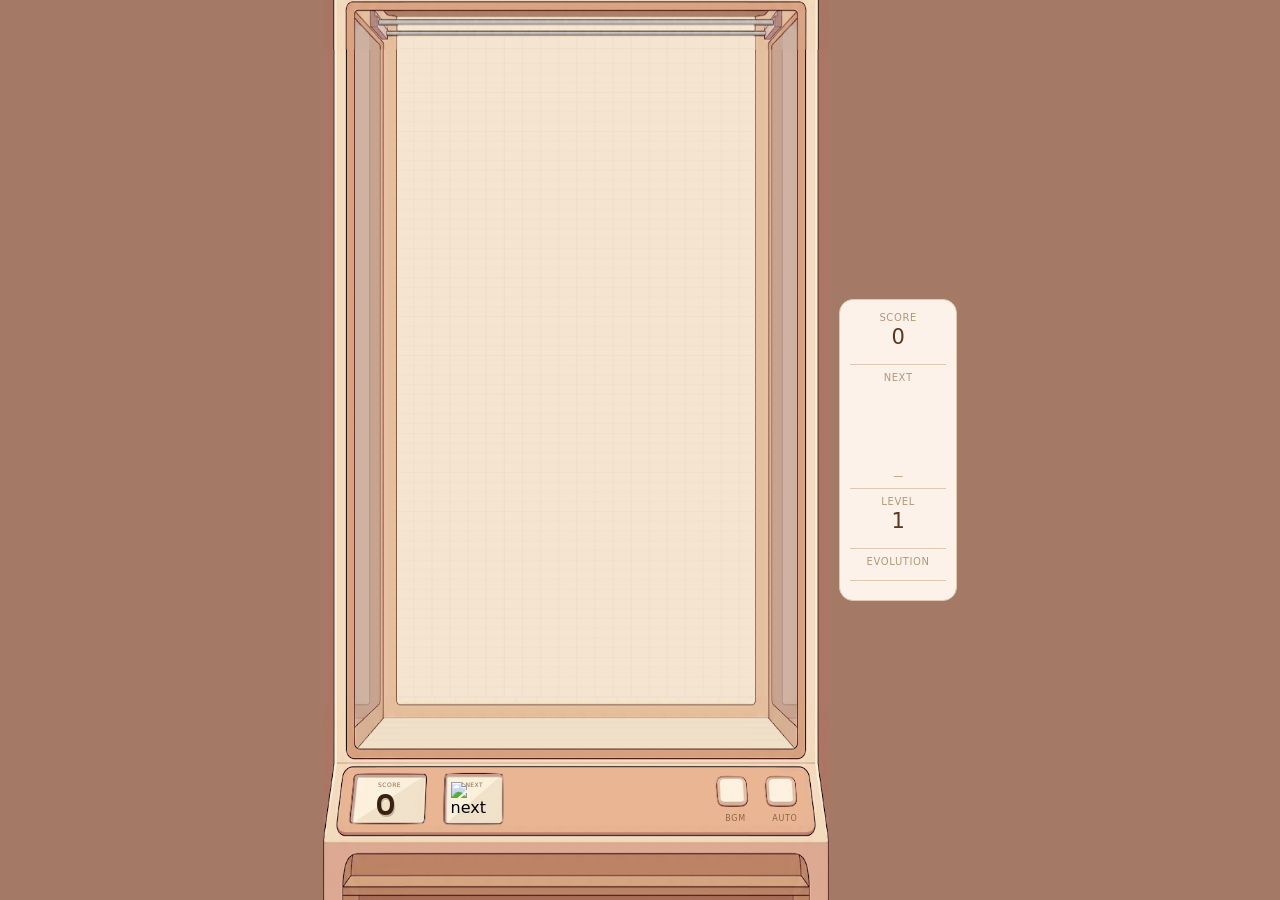
==== commit a413902b: "v34: split into module" ====
--- a/index.html
+++ b/index.html
@@ -21,12 +21,14 @@
 <link rel="stylesheet" href="game.css">
 </head>
 <body>
-<!-- Forces browser to load these fonts before fonts.ready fires; opacity:0 keeps them invisible but rendered -->
-<div style="position:absolute;opacity:0;pointer-events:none;font-family:'Cherry Bomb One'">Mây Bơ BB Tower</div>
-<div style="position:absolute;opacity:0;pointer-events:none;font-family:'Share Tech Mono';font-weight:700">DANGER v0</div>
-<div style="position:absolute;opacity:0;pointer-events:none;font-family:'Righteous'">0123456789</div>
+<div class="font-preload font-cherry">Mây Bơ BB Tower</div>
+<div class="font-preload font-mono">DANGER v0</div>
+<div class="font-preload font-righteous">0123456789</div>
 <div id="game-root">
-  <div id="top-tile"><h1>BB Tower <span id="level-label" style="font-size:11px;opacity:0.7;letter-spacing:.06em;">· LV 1</span></h1><button id="help-btn" onclick="toggleHelp()" aria-label="Help">?</button></div>
+  <div id="top-tile">
+    <h1>BB Tower <span id="level-label">· LV 1</span></h1>
+    <button id="help-btn" aria-label="Help">?</button>
+  </div>
   <div id="main-content">
     <div id="game-frame">
       <div class="cw"><canvas id="gc" width="870" height="1046"></canvas></div>
@@ -39,14 +41,13 @@
           <div id="joyctrl">
             <img id="joy-img" src="Sprites/ui/joystick_released.png" alt="">
             <img id="drop-btn" src="Sprites/ui/button_released.png" alt="">
-            <div id="gyro-arrow">▼</div>
           </div>
           <div id="fz-ctrl">
-            <label class="cb-item"><input type="checkbox" class="sprite-cb" id="gyro-cb" onchange="toggleGyro();saveCbPrefs()"><span class="fz-label">GYRO</span></label>
-            <label class="cb-item"><input type="checkbox" class="sprite-cb" id="bgm-cb" onchange="toggleBGM(this.checked);saveCbPrefs()"><span class="fz-label">BGM</span></label>
-            <div class="cb-item" onclick="cycleAp()" id="ap-wrap">
+            <label class="cb-item"><input type="checkbox" class="sprite-cb" id="gyro-cb"><span class="fz-label">GYRO</span></label>
+            <label class="cb-item"><input type="checkbox" class="sprite-cb" id="bgm-cb"><span class="fz-label">BGM</span><span class="gp-badge badge-blue">X</span></label>
+            <div class="cb-item" id="ap-wrap">
               <div class="ap-dial" id="ap"><span class="ap-seg" data-spd="0">0</span><span class="ap-seg" data-spd="1">1</span><span class="ap-seg" data-spd="2">2</span><span class="ap-seg" data-spd="3">3</span></div>
-              <span class="fz-label">AUTO</span>
+              <span class="fz-label">AUTO</span><span class="gp-badge badge-yellow">Y</span>
             </div>
           </div>
         </div>
@@ -58,20 +59,20 @@
     <div class="lbl">Score</div><div class="val" id="sc">0</div>
     <hr class="sep">
     <div class="lbl">Next</div>
-    <canvas id="nc-ls" width="98" height="80" style="display:block;margin:4px auto 0;"></canvas>
-    <div style="font-size:10px;color:#b09878;text-align:center;margin-top:3px;" id="nl-ls">—</div>
+    <canvas id="nc-ls" width="98" height="80"></canvas>
+    <div id="nl-ls">—</div>
     <hr class="sep">
     <div class="lbl">Level</div><div class="val" id="gl-ls">1</div>
     <hr class="sep">
-    <div class="lbl" style="margin-bottom:6px">Evolution</div>
+    <div class="lbl lbl-evo">Evolution</div>
     <div id="ev"></div>
     <hr class="sep">
     <div id="ls-cbs">
-      <label class="cb-item"><input type="checkbox" class="sprite-cb" id="gyro-ls" onchange="toggleGyro()"><span class="fz-label">GYRO</span></label>
-      <label class="cb-item"><input type="checkbox" class="sprite-cb" id="bgm-ls" onchange="toggleBGM(this.checked)"><span class="fz-label">BGM</span></label>
-      <div class="cb-item" onclick="cycleAp()" id="ap-ls-wrap">
+      <label class="cb-item"><input type="checkbox" class="sprite-cb" id="gyro-ls"><span class="fz-label">GYRO</span></label>
+      <label class="cb-item"><input type="checkbox" class="sprite-cb" id="bgm-ls"><span class="fz-label">BGM</span><span class="gp-badge badge-blue">X</span></label>
+      <div class="cb-item" id="ap-ls-wrap">
         <div class="ap-dial" id="ap-ls"><span class="ap-seg" data-spd="0">0</span><span class="ap-seg" data-spd="1">1</span><span class="ap-seg" data-spd="2">2</span><span class="ap-seg" data-spd="3">3</span></div>
-        <span class="fz-label">AUTO</span>
+        <span class="fz-label">AUTO</span><span class="gp-badge badge-yellow">Y</span>
       </div>
     </div>
   </div>
@@ -79,74 +80,67 @@
 </div>
 <div id="fs-prompt">
   <div id="fs-prompt-box">
-    <img src="Sprites/icons/app_icon.png" style="width:56px;height:56px;border-radius:12px;margin-bottom:10px;display:block;margin-left:auto;margin-right:auto;">
-    <!-- iOS: Share sheet -->
-    <div id="fsp-ios" style="display:none;">
-      <p style="font-size:14px;font-weight:600;color:#5a3820;margin-bottom:4px;">Quick access. Play offline.</p>
-      <p style="font-size:12px;color:#8a6848;line-height:1.6;margin-bottom:10px;">Add this game to your Home Screen for instant, one-tap launch — no internet needed.</p>
-      <p style="font-size:12px;color:#8a6848;line-height:1.8;">Tap <svg style="vertical-align:middle;width:18px;height:18px;" viewBox="0 0 24 24" fill="none" stroke="#5a3820" stroke-width="2"><path d="M8 10L12 6l4 4M12 6v12"/><rect x="3" y="14" width="18" height="7" rx="1"/></svg> then <strong style="color:#5a3820;">Add to Home Screen</strong></p>
+    <img src="Sprites/icons/app_icon.png" class="fsp-icon" alt="icon">
+    <div id="fsp-ios" class="fsp-view">
+      <p class="fsp-title">Quick access. Play offline.</p>
+      <p class="fsp-desc">Add this game to your Home Screen for instant, one-tap launch — no internet needed.</p>
+      <p class="fsp-action-hint">Tap <svg class="fsp-svg-icon" viewBox="0 0 24 24" fill="none" stroke="#5a3820" stroke-width="2"><path d="M8 10L12 6l4 4M12 6v12"/><rect x="3" y="14" width="18" height="7" rx="1"/></svg> then <strong>Add to Home Screen</strong></p>
     </div>
-    <!-- Android: browser menu -->
-    <div id="fsp-android" style="display:none;">
-      <p style="font-size:14px;font-weight:600;color:#5a3820;margin-bottom:4px;">Quick access. Play offline.</p>
-      <p style="font-size:12px;color:#8a6848;line-height:1.6;margin-bottom:10px;">Add this game to your Home Screen for instant, one-tap launch — no internet needed.</p>
-      <p style="font-size:12px;color:#8a6848;line-height:1.8;">Tap <strong style="color:#5a3820;">⋮</strong> then <strong style="color:#5a3820;">Add to Home Screen</strong></p>
+    <div id="fsp-android" class="fsp-view">
+      <p class="fsp-title">Quick access. Play offline.</p>
+      <p class="fsp-desc">Add this game to your Home Screen for instant, one-tap launch — no internet needed.</p>
+      <p class="fsp-action-hint">Tap <strong>⋮</strong> then <strong>Add to Home Screen</strong></p>
     </div>
-    <!-- PC: address bar install icon -->
-    <div id="fsp-pc" style="display:none;">
-      <p style="font-size:14px;font-weight:600;color:#5a3820;margin-bottom:4px;">Quick access. Play offline.</p>
-      <p style="font-size:12px;color:#8a6848;line-height:1.6;margin-bottom:10px;">Save this game as an app for instant launch from your desktop — no internet needed.</p>
-      <p style="font-size:12px;color:#8a6848;line-height:1.8;">Click <img src="Sprites/icons/app_install_icon.png" style="vertical-align:middle;width:18px;height:18px;object-fit:contain;"> in the address bar, then <strong style="color:#5a3820;">Install</strong></p>
+    <div id="fsp-pc" class="fsp-view">
+      <p class="fsp-title">Quick access. Play offline.</p>
+      <p class="fsp-desc">Save this game as an app for instant launch from your desktop — no internet needed.</p>
+      <p class="fsp-action-hint">Click <img src="Sprites/icons/app_install_icon.png" class="fsp-inline-icon" alt="install"> in the address bar, then <strong>Install</strong></p>
     </div>
-    <!-- Already installed — mobile (home screen) -->
-    <div id="fsp-installed-mobile" style="display:none;">
-      <p style="font-size:14px;font-weight:600;color:#5a3820;margin-bottom:6px;">BB Tower is on your Home Screen.</p>
-      <p style="font-size:12px;color:#8a6848;line-height:1.6;">Tap it there to launch the game directly.</p>
+    <div id="fsp-installed-mobile" class="fsp-view">
+      <p class="fsp-title installed">BB Tower is on your Home Screen.</p>
+      <p class="fsp-desc installed">Tap it there to launch the game directly.</p>
     </div>
-    <!-- Already installed — PC (Open in App button in address bar) -->
-    <div id="fsp-installed-pc" style="display:none;">
-      <p style="font-size:14px;font-weight:600;color:#5a3820;margin-bottom:6px;">BB Tower is installed on this device.</p>
-      <p style="font-size:12px;color:#8a6848;line-height:1.6;">Click <img src="Sprites/icons/app_install_icon.png" style="vertical-align:middle;width:18px;height:18px;object-fit:contain;"> in the address bar to open it as an app.</p>
+    <div id="fsp-installed-pc" class="fsp-view">
+      <p class="fsp-title installed">BB Tower is installed on this device.</p>
+      <p class="fsp-desc installed">Click <img src="Sprites/icons/app_install_icon.png" class="fsp-inline-icon" alt="install"> in the address bar to open it as an app.</p>
     </div>
     <div id="fs-prompt-action"></div>
   </div>
 </div>
 <div id="ov">
-  <div id="ov-polaroid" style="display:none;position:absolute;top:50%;left:50%;transform:translate(25%,-80%) rotate(10deg);z-index:3;pointer-events:none;">
-    <div style="background:#fff;padding:8px 8px 28px;box-shadow:0 6px 24px rgba(0,0,0,.35);">
-      <img id="ov-polaroid-img" style="display:block;width:140px;height:140px;object-fit:cover;object-position:center;">
+  <div id="ov-box">
+    <div id="ov-polaroid">
+      <div class="polaroid-frame">
+        <img id="ov-polaroid-img" alt="snapshot">
+      </div>
     </div>
-  </div>
-  <div id="ov-box" style="position:relative;z-index:2;transform:translateX(-15%);"  >
     <h2 id="ov-title">Nice Score!</h2>
     <div class="sub" id="ov-sub"></div>
     <div class="fs" id="fs">0</div>
     <hr class="ov-divider">
-    <div style="display:flex;gap:8px;justify-content:center;">
-      <button onclick="restart()">Play Again ↺</button>
-      <button id="share-btn" onclick="shareScore()" style="background:#5a8c50;">Share</button>
+    <div class="ov-actions">
+      <button id="restart-btn">Play Again ↺</button>
+      <button id="share-btn">Share</button>
     </div>
-    <div id="ov-hint" style="font-size:13px;color:#8a6848;margin-top:14px;line-height:1.6;text-align:center;max-width:240px;margin-left:auto;margin-right:auto;"></div>
+    <div id="ov-hint"></div>
   </div>
 </div>
 <audio id="bgm-audio" src="Audio/Upbeat.mp3" loop preload="none"></audio>
 <div id="help-popup">
   <div id="help-box">
-    <!-- tab buttons — gamepad tab only shown when gamepad connected -->
-    <div id="help-tabs" style="display:flex;gap:6px;margin-bottom:10px;">
-      <button id="help-tab-kb"  onclick="showHelpTab('kb')"  style="flex:1;padding:4px 0;font-size:10px;font-family:inherit;border:1px solid #dfc8b0;border-radius:6px;cursor:pointer;background:#f0e4d4;color:#5a3820;font-weight:600;">⌨️ Keyboard</button>
-      <button id="help-tab-gp"  onclick="showHelpTab('gp')"  style="flex:1;padding:4px 0;font-size:10px;font-family:inherit;border:1px solid #dfc8b0;border-radius:6px;cursor:pointer;background:#fff8f2;color:#b09878;display:none;">🎮 Gamepad</button>
+    <div id="help-tabs">
+      <button id="help-tab-kb" class="help-tab-btn">⌨️ Keyboard</button>
+      <button id="help-tab-gp" class="help-tab-btn">🎮 Gamepad</button>
     </div>
-    <!-- keyboard tab -->
     <table id="help-content-kb">
-      <tr><td colspan="2" style="font-size:10px;text-transform:uppercase;letter-spacing:.08em;color:#b09878;padding:6px 6px 2px;font-weight:600;">Gameplay</td></tr>
+      <tr><td colspan="2" class="help-section-hdr">Gameplay</td></tr>
       <tr><td>← / →</td><td>Move aim (hold Shift for fast)</td></tr>
       <tr><td>Space / ↓</td><td>Drop plushie</td></tr>
       <tr><td>A</td><td>Cycle auto-drop speed (0→1→2→3)</td></tr>
       <tr><td>? or /</td><td>Show this help</td></tr>
       <tr><td>J</td><td>Toggle joystick display</td></tr>
       <tbody id="help-debug-section">
-      <tr><td colspan="2" style="font-size:10px;text-transform:uppercase;letter-spacing:.08em;color:#b09878;padding:10px 6px 2px;font-weight:600;">Debug</td></tr>
+      <tr><td colspan="2" class="help-section-hdr">Debug</td></tr>
       <tr><td>W</td><td>Force WIPE OUT</td></tr>
       <tr><td>[ / ]</td><td>Decrease / increase polygon sides</td></tr>
       <tr><td>C</td><td>Show polygon colliders</td></tr>
@@ -156,31 +150,40 @@
       <tr><td>2–9, 0, 1</td><td>Spawn rank 2–11</td></tr>
       <tr><td>G + mouse</td><td>Hold G, drag mouse ←→ to simulate tilt</td></tr>
       <tr><td>F + mouse</td><td>Hold F, flick mouse fast to simulate shake</td></tr>
-      <tr><td>M</td><td>Toggle merge on/off <input type="checkbox" id="dbg-nomerge-cb" onchange="noMerge=this.checked" style="margin-left:4px;cursor:pointer;vertical-align:middle;"></td></tr>
+      <tr><td>M</td><td>Toggle merge on/off <input type="checkbox" id="dbg-nomerge-cb"></td></tr>
       <tr><td>P</td><td>Pause simulation</td></tr>
       <tr><td>.</td><td>Step one frame (while paused)</td></tr>
       </tbody>
     </table>
-    <!-- gamepad tab -->
-    <table id="help-content-gp" style="display:none;">
-      <tr><td colspan="2" style="font-size:10px;text-transform:uppercase;letter-spacing:.08em;color:#b09878;padding:6px 6px 2px;font-weight:600;">🎮 Xbox / Standard</td></tr>
-      <tr><td>Left Stick</td><td>Move aim</td></tr>
-      <tr><td>LT / RT</td><td>Speed up (hold)</td></tr>
-      <tr><td>A</td><td>Drop plushie</td></tr>
-      <tr><td>B</td><td>Show this help</td></tr>
-      <tr><td>LB / RB</td><td>Switch keyboard ↔ gamepad tab</td></tr>
+    <table id="help-content-gp">
+      <tr><td colspan="2" class="help-section-hdr">🎮 Xbox / Standard</td></tr>
+      <tr><td>Left Stick / D-Pad</td><td>Move aim</td></tr>
+      <tr><td>LT / RT</td><td>Sprint (analog) · Vol ↓ / ↑</td></tr>
+      <tr><td><span class="gp-badge badge-green">A</span></td><td>Drop plushie</td></tr>
+      <tr><td><span class="gp-badge badge-red">B</span></td><td>Show this help</td></tr>
+      <tr><td><span class="gp-badge badge-blue">X</span></td><td>Toggle BGM</td></tr>
+      <tr><td><span class="gp-badge badge-yellow">Y</span></td><td>Cycle AUTO speed</td></tr>
     </table>
-    <div style="display:flex;align-items:center;gap:8px;margin-top:12px;padding:0 2px;">
-      <span style="font-size:11px;color:#b09878;white-space:nowrap;">🎵 BGM</span>
-      <input type="range" id="bgm-vol" min="0" max="1" step="0.05" value="0.4" style="flex:1;accent-color:#c05020;" oninput="setBGMVolume(this.value)">
-      <span id="bgm-vol-label" style="font-size:11px;color:#b09878;min-width:28px;text-align:right;">40%</span>
+    <div class="bgm-vol-row">
+      <span class="bgm-vol-label-left">🎵 BGM</span>
+      <input type="range" id="bgm-vol" min="0" max="1" step="0.05" value="0.4">
+      <span id="bgm-vol-label">40%</span>
     </div>
-    <div id="help-meta" style="font-size:10px;color:#b09878;text-align:center;margin-top:10px;"></div>
-    <button class="close-btn" onclick="toggleHelp(false)">Close</button>
+    <div class="help-attribution">"Upbeat" by SyncLab Music · <a href="https://creativecommons.org/licenses/by-nd/4.0/" target="_blank">CC BY-ND 4.0</a></div>
+    <div id="help-meta"></div>
+    <button id="help-close-btn" class="close-btn">Close</button>
   </div>
 </div>
-<script src="game.js"></script>
+<div id="gp-guide"></div>
+<div id="kb-guide">
+  <span class="kbg-item"><span class="kb-key">Shift</span><span class="kbg-lbl">Sprint</span></span>
+  <span class="kbg-sep">·</span>
+  <span class="kbg-item"><span class="kb-key">Space</span><span class="kbg-lbl">Drop</span></span>
+  <span class="kbg-sep">·</span>
+  <span class="kbg-item"><span class="kb-key">/</span><span class="kbg-lbl">Help</span></span>
+</div>
+<script type="module" src="src/main.js"></script>
 <div id="gyro-drag-hud"></div>
-<div id="update-toast" style="display:none;position:fixed;bottom:20px;left:50%;transform:translateX(-50%);background:#3a2010;color:#fff;font-size:13px;padding:10px 18px;border-radius:20px;z-index:99999;white-space:nowrap;box-shadow:0 4px 16px rgba(0,0,0,.4);cursor:pointer;" onclick="location.reload()">New version available — tap to reload</div>
+<div id="update-toast">New version available — tap to reload</div>
 </body>
-</html>
+</html>
--- a/game.css
+++ b/game.css
@@ -1,4 +1,3 @@
-
 :root{color-scheme:light}
 *{margin:0;padding:0;box-sizing:border-box;-webkit-tap-highlight-color:transparent;-webkit-touch-callout:none;-webkit-user-select:none;user-select:none;}
 html,body{width:100vw;height:100dvh;overflow:hidden;position:relative;font-family:'Segoe UI',system-ui,sans-serif;
@@ -10,29 +9,75 @@
 }
 .cw{position:relative;}
 #gc{display:block;cursor:crosshair;touch-action:none;}
+
+/* ── FONT PRELOADERS ───────────────────────────────────────────────── */
+.font-preload{position:absolute;opacity:0;pointer-events:none;}
+.font-preload.font-cherry{font-family:'Cherry Bomb One';}
+.font-preload.font-mono{font-family:'Share Tech Mono';font-weight:700;}
+.font-preload.font-righteous{font-family:'Righteous';}
+
+/* ── OVERLAY (GAME OVER) ───────────────────────────────────────────── */
 #ov{display:none;position:fixed;inset:0;z-index:9999;background:rgba(40,20,10,.72);flex-direction:column;align-items:center;justify-content:center;gap:0;backdrop-filter:blur(4px);}
 #ov.show{display:flex;}
-#ov-box{background:#fdf6f0;border-radius:20px;padding:28px 32px 24px;text-align:center;box-shadow:0 12px 48px rgba(0,0,0,.4);border:1.5px solid #dfc8b0;min-width:220px;}
+#ov-box{position:relative;z-index:2;background:#fdf6f0;border-radius:20px;padding:28px 32px 24px;text-align:center;box-shadow:0 12px 48px rgba(0,0,0,.4);border:1.5px solid #dfc8b0;min-width:220px;}
 #ov h2{font-size:26px;font-weight:700;color:#c05020;letter-spacing:.04em;margin-bottom:6px;font-family:'Cherry Bomb One','Share Tech Mono','Courier New',monospace;text-shadow:2px 3px 0 rgba(100,30,0,0.3);}
 #ov .sub{font-size:11px;color:#b09878;text-transform:uppercase;letter-spacing:.12em;margin-bottom:10px;}
 #ov .fs{font-size:42px;font-weight:700;color:#3a2010;font-family:'Cherry Bomb One','Share Tech Mono','Courier New',monospace;margin-bottom:16px;letter-spacing:.02em;text-shadow:2px 3px 0 rgba(0,0,0,0.2);}
 #ov .ov-divider{border:none;border-top:1px solid #e8d8c8;margin:0 0 16px;}
+#ov .ov-actions{display:flex;gap:8px;justify-content:center;}
 #ov button{padding:11px 32px;background:#c05020;color:#fff;border:none;border-radius:10px;font-size:14px;font-family:inherit;cursor:pointer;font-weight:600;letter-spacing:.04em;box-shadow:0 4px 12px rgba(192,80,32,.3);}
 #ov button:active{transform:scale(.97);}
+#share-btn{background:#5a8c50;}
+#ov-polaroid{display:none;position:absolute;top:0;right:0;transform:translate(50%,-50%) rotate(10deg);z-index:3;pointer-events:none;}
+#ov-polaroid .polaroid-frame{background:#fff;padding:8px 8px 28px;box-shadow:0 6px 24px rgba(0,0,0,.35);}
+#ov-polaroid-img{display:block;width:140px;height:140px;object-fit:cover;object-position:center;}
+#ov-hint{font-size:13px;color:#8a6848;margin:14px auto 0;line-height:1.6;text-align:center;max-width:240px;}
+.ov-hint-secret-img{width:36px;height:36px;object-fit:contain;filter:brightness(0);opacity:0.4;display:inline-block;vertical-align:middle;margin-right:4px;}
+
+/* ── FULLSCREEN & PWA PROMPT ────────────────────────────────────────── */
 #fs-prompt{display:none;position:fixed;inset:0;z-index:10000;background:rgba(40,20,10,.72);align-items:center;justify-content:center;backdrop-filter:blur(4px);}
 #fs-prompt.show{display:flex;}
 #fs-prompt-box{text-align:center;padding:30px 36px 24px;background:#fdf6f0;border:1.5px solid #dfc8b0;border-radius:20px;box-shadow:0 12px 48px rgba(0,0,0,.35);min-width:220px;}
+#fs-prompt-box .fsp-icon{width:56px;height:56px;border-radius:12px;margin:0 auto 10px;display:block;}
+.fsp-view{display:none;}
+.fsp-title{font-size:14px;font-weight:600;color:#5a3820;margin-bottom:4px;}
+.fsp-title.installed{margin-bottom:6px;}
+.fsp-desc{font-size:12px;color:#8a6848;line-height:1.6;margin-bottom:10px;}
+.fsp-desc.installed{margin-bottom:0;}
+.fsp-action-hint{font-size:12px;color:#8a6848;line-height:1.8;}
+.fsp-action-hint strong{color:#5a3820;}
+.fsp-svg-icon{vertical-align:middle;width:18px;height:18px;}
+.fsp-inline-icon{vertical-align:middle;width:18px;height:18px;object-fit:contain;}
 #fs-prompt button{padding:10px 28px;background:#c05020;color:#fff;border:none;border-radius:10px;font-size:13px;font-family:inherit;cursor:pointer;font-weight:600;letter-spacing:.04em;box-shadow:0 4px 12px rgba(192,80,32,.3);margin-top:12px;}
 #fs-prompt button:active{transform:scale(.97);}
+
+/* ── HELP MODAL ─────────────────────────────────────────────────────── */
 #help-popup{display:none;position:fixed;inset:0;background:rgba(0,0,0,.55);z-index:999;align-items:center;justify-content:center;}
 #help-popup.show{display:flex;}
 #help-box{background:#fdf6f0;border-radius:14px;padding:20px 24px;max-width:340px;width:90%;box-shadow:0 8px 32px rgba(0,0,0,.3);}
-#help-box h3{font-size:14px;font-weight:600;color:#5a3820;margin-bottom:12px;text-align:center;letter-spacing:.05em;text-transform:uppercase;}
+#help-tabs{display:flex;gap:6px;margin-bottom:10px;}
+.help-tab-btn{flex:1;padding:4px 0;font-size:10px;font-family:inherit;border:1px solid #dfc8b0;border-radius:6px;cursor:pointer;font-weight:600;}
+#help-tab-kb{background:#f0e4d4;color:#5a3820;}
+#help-tab-gp{background:#fff8f2;color:#b09878;display:none;}
 #help-box table{width:100%;border-collapse:collapse;font-size:12px;}
 #help-box td{padding:4px 6px;color:#5a3820;}
 #help-box td:first-child{font-family:monospace;background:#f0e4d4;border-radius:4px;text-align:center;width:80px;font-weight:600;color:#c05020;}
+#help-box td.help-section-hdr{font-size:10px;text-transform:uppercase;letter-spacing:.08em;color:#b09878;padding:6px 6px 2px;font-weight:600;background:none;width:auto;text-align:left;}
+#help-debug-section td.help-section-hdr{padding-top:10px;}
 #help-box tr+tr td{border-top:.5px solid #e8d8c8;}
+#help-content-gp{display:none;}
+#help-content-gp .gp-badge{display:inline-block;}
+#dbg-nomerge-cb{margin-left:4px;cursor:pointer;vertical-align:middle;}
+.bgm-vol-row{display:flex;align-items:center;gap:8px;margin-top:12px;padding:0 2px;}
+.bgm-vol-label-left{font-size:11px;color:#b09878;white-space:nowrap;}
+#bgm-vol{flex:1;accent-color:#c05020;}
+#bgm-vol-label{font-size:11px;color:#b09878;min-width:28px;text-align:right;}
+.help-attribution{font-size:10px;color:#b09878;text-align:center;margin-top:8px;}
+.help-attribution a{color:#b09878;}
+#help-meta{font-size:10px;color:#b09878;text-align:center;margin-top:6px;}
 #help-box .close-btn{display:block;margin:14px auto 0;padding:7px 22px;background:#c05020;color:#fff;border:none;border-radius:8px;font-size:12px;font-family:inherit;cursor:pointer;}
+
+/* ── HUD GUIDES ─────────────────────────────────────────────────────── */
 #gp-guide{display:none;position:fixed;bottom:20px;background:rgba(20,12,6,.72);backdrop-filter:blur(6px);border-radius:20px;padding:6px 16px;white-space:nowrap;align-items:center;gap:6px;z-index:10001;}
 #gp-guide.centered{left:50%;transform:translateX(-50%);}
 #gp-guide.left-aligned{left:16px;transform:none;}
@@ -46,12 +91,27 @@
 @media (pointer:coarse){#gp-guide{display:none !important;}}
 .gpg-item{display:inline-flex;align-items:center;gap:4px;}
 .gpg-btn{display:inline-flex;align-items:center;justify-content:center;min-width:18px;height:18px;padding:0 3px;border-radius:9px;font-size:9px;font-weight:700;color:#fff;flex-shrink:0;box-sizing:border-box;}
+.gpg-btn.rect{border-radius:4px;min-width:20px;}
+.gpg-btn.btn-gray{background:#607080;}
+.gpg-btn.btn-red{background:#b02020;}
+.gpg-btn.btn-green{background:#2a7d2a;}
+.gpg-btn.btn-yellow{background:#b8980a;}
 .gpg-stick{font-size:14px;line-height:1;}
 .gpg-lbl{font-size:10px;color:#e8d0b8;font-family:'Segoe UI',system-ui,sans-serif;letter-spacing:.04em;}
 .gpg-sep{color:#7a5838;font-size:10px;}
+
+/* ── SIDEBAR & EVOLUTION PANEL ──────────────────────────────────────── */
 .lbl{font-size:10px;color:#b09878;text-align:center;letter-spacing:.06em;text-transform:uppercase;}
+.lbl.lbl-evo{margin-bottom:6px;}
 .val{font-size:21px;font-weight:500;color:#5a3820;text-align:center;margin:2px 0 8px;}
 .sep{border:none;border-top:.5px solid #dfc8b0;margin:7px 0;}
+#nc-ls{display:block;margin:4px auto 0;}
+#nl-ls{font-size:10px;color:#b09878;text-align:center;margin-top:3px;}
+.evo-row{display:flex;align-items:center;gap:6px;padding:0;}
+.evo-row img{width:32px;height:32px;object-fit:contain;flex-shrink:0;}
+.evo-row span{font-size:9px;color:#8a7060;}
+.evo-scale{transform:scale(1.3);transform-origin:center;}
+
 #top-tile{
   width:calc(460px + var(--bms)*2);
   border-width:24px;border-style:solid;border-color:transparent;
@@ -59,6 +119,7 @@
   display:flex;align-items:center;justify-content:center;
 }
 #top-tile h1{font-size:14px;font-weight:700;color:#5a3820;letter-spacing:.1em;text-transform:uppercase;position:relative;z-index:1;}
+#level-label{font-size:11px;opacity:0.7;letter-spacing:.06em;}
 #help-btn{background:none;border:1.5px solid #c8a880;border-radius:50%;width:22px;height:22px;font-size:12px;font-weight:700;color:#8a6848;cursor:pointer;display:flex;align-items:center;justify-content:center;padding:0;line-height:1;position:absolute;right:10px;top:50%;transform:translateY(-50%);z-index:2;}
 #main-content{flex-shrink:0;}
 #game-frame{
@@ -67,7 +128,6 @@
   border-image:url('Sprites/machine/claw_machine_middle_tile.png') 70 116 240 116 fill / 6.08% 16.11% 22.57% 16.11% round;
 }
 
-/* .cw: canvas area — 632×1049 at 720×1280 reference */
 #game-frame .cw{
   position:absolute;
   top:calc(11/1280*100%);
@@ -118,7 +178,15 @@
 .ap-dial .ap-seg{display:none;font-family:'Righteous','Share Tech Mono','Courier New',monospace;font-size:20px;font-weight:400;line-height:1;transform:translateX(-2px) skew(6deg, 0deg);}
 .ap-dial .ap-seg.active{display:block;color:#8b0000;text-shadow:0 0 6px #ff2020,0 0 14px #cc0000;}
 .ap-dial .ap-seg[data-spd="0"].active{display:block;color:transparent;text-shadow:none;}
+
+/* ── GAMEPAD BADGES ─────────────────────────────────────────────────── */
 .gp-badge{display:none;width:13px;height:13px;border-radius:50%;font-size:8px;font-weight:700;color:#fff;text-align:center;line-height:13px;flex-shrink:0;margin-top:2px;}
+.gp-badge.badge-blue{background:#1e5eb4;}
+.gp-badge.badge-yellow{background:#b8980a;}
+.gp-badge.badge-green{background:#2a7d2a;}
+.gp-badge.badge-red{background:#b02020;}
+.gp-badge.badge-gray{background:#607080;}
+
 #gyro-arrow{display:none;flex-direction:column;align-items:center;justify-content:center;height:80%;width:auto;aspect-ratio:1;font-size:clamp(28px,8vw,52px);line-height:1;filter:drop-shadow(0 0 6px #f9a04088);transition:transform 0.1s linear;pointer-events:none;color:#f9a040;}
 #gyro-arrow.visible{display:flex;}
 #gyro-drag-hud{display:none;position:fixed;bottom:12px;left:50%;transform:translateX(-50%);background:rgba(0,0,0,.72);color:#f9a040;font-family:'Share Tech Mono','Courier New',monospace;font-size:12px;padding:5px 14px;border-radius:20px;pointer-events:none;z-index:9999;white-space:nowrap;letter-spacing:.04em;}
@@ -140,6 +208,10 @@
 .ar{display:flex;align-items:center;gap:6px;padding:4px 0;cursor:pointer;}
 .ar input{width:14px;height:14px;cursor:pointer;accent-color:#c05020;}
 .ar span{font-size:10px;color:#b09878;text-transform:uppercase;letter-spacing:.05em;}
+
+/* ── SERVICE WORKER TOAST ───────────────────────────────────────────── */
+#update-toast{display:none;position:fixed;bottom:20px;left:50%;transform:translateX(-50%);background:#3a2010;color:#fff;font-size:13px;padding:10px 18px;border-radius:20px;z-index:99999;white-space:nowrap;box-shadow:0 4px 16px rgba(0,0,0,.4);cursor:pointer;}
+
 @media (max-aspect-ratio: 2/3){
   html,body{height:100dvh;overflow:hidden;}
   body{display:flex;flex-direction:column;align-items:center;}
@@ -165,4 +237,4 @@
 @media (min-aspect-ratio: 12/16){
   #evo-panel{display:flex;flex-direction:column;align-self:center;height:auto;max-height:100dvh;overflow-y:auto;overflow-x:hidden;}
   #ev-s .en{display:none;}
-}
+}
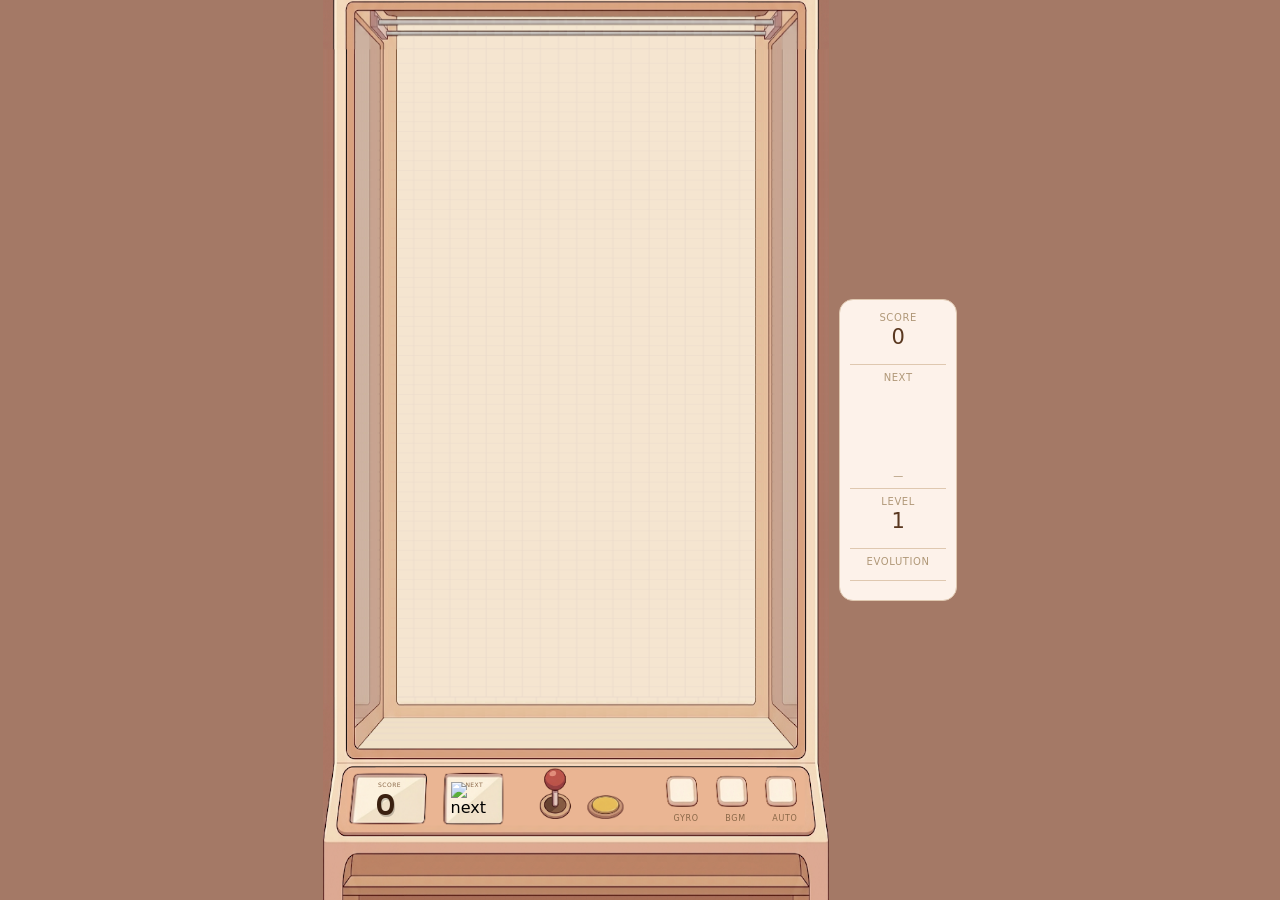
==== commit 13c5a182: "v35: bug-fixes, joystick, gyro" ====
--- a/index.html
+++ b/index.html
@@ -107,6 +107,14 @@
     <div id="fs-prompt-action"></div>
   </div>
 </div>
+<div id="gyro-prompt">
+  <div id="gyro-prompt-box">
+    <div class="gyro-prompt-icon">📱</div>
+    <div class="gyro-prompt-title">Mobile Feature</div>
+    <p class="gyro-prompt-desc">Gyroscope and tilt controls require physical motion sensors, available on mobile devices and tablets.</p>
+    <button id="gyro-prompt-close-btn">Got it!</button>
+  </div>
+</div>
 <div id="ov">
   <div id="ov-box">
     <div id="ov-polaroid">
@@ -125,7 +133,7 @@
     <div id="ov-hint"></div>
   </div>
 </div>
-<audio id="bgm-audio" src="Audio/Upbeat.mp3" loop preload="none"></audio>
+<audio id="bgm-audio" src="Audio/Upbeat.mp3" loop preload="auto"></audio>
 <div id="help-popup">
   <div id="help-box">
     <div id="help-tabs">
@@ -133,26 +141,28 @@
       <button id="help-tab-gp" class="help-tab-btn">🎮 Gamepad</button>
     </div>
     <table id="help-content-kb">
-      <tr><td colspan="2" class="help-section-hdr">Gameplay</td></tr>
-      <tr><td>← / →</td><td>Move aim (hold Shift for fast)</td></tr>
-      <tr><td>Space / ↓</td><td>Drop plushie</td></tr>
-      <tr><td>A</td><td>Cycle auto-drop speed (0→1→2→3)</td></tr>
-      <tr><td>? or /</td><td>Show this help</td></tr>
-      <tr><td>J</td><td>Toggle joystick display</td></tr>
+      <tbody>
+        <tr><td colspan="2" class="help-section-hdr">Gameplay</td></tr>
+        <tr><td>← / →</td><td>Move aim (hold Shift for fast)</td></tr>
+        <tr><td>Space / ↓</td><td>Drop plushie</td></tr>
+        <tr><td>A</td><td>Cycle auto-drop speed (0→1→2→3)</td></tr>
+        <tr><td>? or /</td><td>Show this help</td></tr>
+        <tr><td>J</td><td>Toggle joystick display</td></tr>
+      </tbody>
       <tbody id="help-debug-section">
-      <tr><td colspan="2" class="help-section-hdr">Debug</td></tr>
-      <tr><td>W</td><td>Force WIPE OUT</td></tr>
-      <tr><td>[ / ]</td><td>Decrease / increase polygon sides</td></tr>
-      <tr><td>C</td><td>Show polygon colliders</td></tr>
-      <tr><td>D</td><td>Debug overlay (velocity / spin)</td></tr>
-      <tr><td>H</td><td>Toggle solid n-gon shapes</td></tr>
-      <tr><td>S</td><td>Toggle spawn rate display</td></tr>
-      <tr><td>2–9, 0, 1</td><td>Spawn rank 2–11</td></tr>
-      <tr><td>G + mouse</td><td>Hold G, drag mouse ←→ to simulate tilt</td></tr>
-      <tr><td>F + mouse</td><td>Hold F, flick mouse fast to simulate shake</td></tr>
-      <tr><td>M</td><td>Toggle merge on/off <input type="checkbox" id="dbg-nomerge-cb"></td></tr>
-      <tr><td>P</td><td>Pause simulation</td></tr>
-      <tr><td>.</td><td>Step one frame (while paused)</td></tr>
+        <tr><td colspan="2" class="help-section-hdr">Debug</td></tr>
+        <tr><td>W</td><td>Force WIPE OUT</td></tr>
+        <tr><td>[ / ]</td><td>Decrease / increase polygon sides</td></tr>
+        <tr><td>C</td><td>Show polygon colliders</td></tr>
+        <tr><td>D</td><td>Debug overlay (velocity / spin)</td></tr>
+        <tr><td>H</td><td>Toggle solid n-gon shapes</td></tr>
+        <tr><td>S</td><td>Toggle spawn rate display</td></tr>
+        <tr><td>2–9, 0, 1</td><td>Spawn rank 2–11</td></tr>
+        <tr><td>G + mouse</td><td>Hold G, drag mouse ←→ to simulate tilt</td></tr>
+        <tr><td>F + mouse</td><td>Hold F, flick mouse fast to simulate shake</td></tr>
+        <tr><td>M</td><td>Toggle merge on/off <input type="checkbox" id="dbg-nomerge-cb"></td></tr>
+        <tr><td>P</td><td>Pause simulation</td></tr>
+        <tr><td>.</td><td>Step one frame (while paused)</td></tr>
       </tbody>
     </table>
     <table id="help-content-gp">
--- a/game.css
+++ b/game.css
@@ -50,6 +50,16 @@
 .fsp-inline-icon{vertical-align:middle;width:18px;height:18px;object-fit:contain;}
 #fs-prompt button{padding:10px 28px;background:#c05020;color:#fff;border:none;border-radius:10px;font-size:13px;font-family:inherit;cursor:pointer;font-weight:600;letter-spacing:.04em;box-shadow:0 4px 12px rgba(192,80,32,.3);margin-top:12px;}
 #fs-prompt button:active{transform:scale(.97);}
+
+/* ── GYRO MOBILE-ONLY PROMPT ────────────────────────────────────────── */
+#gyro-prompt{display:none;position:fixed;inset:0;z-index:10000;background:rgba(40,20,10,.72);align-items:center;justify-content:center;backdrop-filter:blur(4px);}
+#gyro-prompt.show{display:flex;}
+#gyro-prompt-box{text-align:center;padding:26px 30px 22px;background:#fdf6f0;border:1.5px solid #dfc8b0;border-radius:20px;box-shadow:0 12px 48px rgba(0,0,0,.35);max-width:300px;width:88%;}
+.gyro-prompt-icon{font-size:32px;line-height:1;margin-bottom:8px;}
+.gyro-prompt-title{font-size:15px;font-weight:700;color:#5a3820;margin-bottom:6px;letter-spacing:.02em;}
+.gyro-prompt-desc{font-size:12px;color:#8a6848;line-height:1.6;margin-bottom:14px;}
+#gyro-prompt button{padding:9px 28px;background:#c05020;color:#fff;border:none;border-radius:10px;font-size:13px;font-family:inherit;cursor:pointer;font-weight:600;letter-spacing:.04em;box-shadow:0 4px 12px rgba(192,80,32,.3);}
+#gyro-prompt button:active{transform:scale(.97);}
 
 /* ── HELP MODAL ─────────────────────────────────────────────────────── */
 #help-popup{display:none;position:fixed;inset:0;background:rgba(0,0,0,.55);z-index:999;align-items:center;justify-content:center;}
@@ -157,16 +167,19 @@
 #fz-next-label{width:70%;margin-left:32%;}
 #nc{display:block;width:60%;height:auto;aspect-ratio:1;margin-top:-8%;margin-left:30%;}
 #sc-p{font-family:'Righteous','Share Tech Mono','Courier New',monospace;font-weight:400;color:#3a2010;white-space:nowrap;overflow:hidden;width:100%;text-align:center;display:flex;align-items:center;justify-content:center;font-size:30px;flex:1;text-shadow:1px 2px 0 rgba(0,0,0,0.2);}
-#joyctrl{position:absolute;left:50%;top:0;bottom:0;transform:translateX(-50%);height:100%;width:auto;display:none;align-items:flex-end;justify-content:center;gap:8%;pointer-events:none;padding-bottom:5%;box-sizing:border-box;}
+#joyctrl{
+  position:absolute;left:50%;top:0;bottom:0;transform:translateX(-50%);
+  height:100%;width:auto;display:flex;align-items:flex-end;justify-content:center;
+  gap:8%;pointer-events:none;padding-bottom:5%;box-sizing:border-box;
+  transition:opacity 0.2s ease;
+}
+#joyctrl.cramped, #joyctrl.hidden{display:none !important;}
 .joy-col{position:relative;display:flex;flex-direction:column;align-items:center;justify-content:flex-end;}
 #joy-col-stick{height:100%;}
 #joy-col-drop{height:44%;margin-left:-14%;}
 #joy-img{height:92%;width:auto;display:block;}
 #drop-btn{height:44%;width:auto;display:block;}
 #joy-img.flip{transform:scaleX(-1);}
-.gp-joy-hint{display:none;position:absolute;bottom:0;left:50%;transform:translate(-50%,100%);align-items:center;justify-content:center;gap:2px;padding-top:2px;}
-.gp-joy-badge{display:inline-flex;align-items:center;justify-content:center;min-width:16px;height:16px;padding:0 3px;border-radius:8px;font-size:8px;font-weight:700;color:#fff;line-height:1;box-sizing:border-box;}
-.gp-joy-plus{font-size:8px;color:#8a6848;font-weight:700;line-height:1;}
 #fz-ctrl{position:absolute;right:0;top:5%;height:80%;display:flex;align-items:stretch;justify-content:flex-end;gap:4px;padding:0;box-sizing:border-box;}
 #fz-ctrl button{background:none;border:.5px solid #dfc8b0;border-radius:8px;font-size:20px;padding:2px 6px;cursor:pointer;line-height:1;}
 #fz-ctrl button.active,#gyro-ls.active{background:#fde8d8;border-color:#c05020;}
@@ -187,11 +200,8 @@
 .gp-badge.badge-red{background:#b02020;}
 .gp-badge.badge-gray{background:#607080;}
 
-#gyro-arrow{display:none;flex-direction:column;align-items:center;justify-content:center;height:80%;width:auto;aspect-ratio:1;font-size:clamp(28px,8vw,52px);line-height:1;filter:drop-shadow(0 0 6px #f9a04088);transition:transform 0.1s linear;pointer-events:none;color:#f9a040;}
-#gyro-arrow.visible{display:flex;}
 #gyro-drag-hud{display:none;position:fixed;bottom:12px;left:50%;transform:translateX(-50%);background:rgba(0,0,0,.72);color:#f9a040;font-family:'Share Tech Mono','Courier New',monospace;font-size:12px;padding:5px 14px;border-radius:20px;pointer-events:none;z-index:9999;white-space:nowrap;letter-spacing:.04em;}
 #gyro-drag-hud.active{display:block;}
-@media (pointer:fine){body:not(.debug-mode) #fz-ctrl label:has(#gyro-cb),body:not(.debug-mode) #ls-cbs label:has(#gyro-ls){display:none !important;}}
 @media (min-aspect-ratio: 4/5) and (max-height: 878px){#ev-s{display:none !important;}#game-frame .cw{bottom:0 !important;height:auto !important;}}
 #ls-cbs{display:none;}
 @media (min-aspect-ratio: 4/5) and (max-height: 878px){#ls-cbs{display:flex;flex-wrap:wrap;justify-content:center;gap:0;padding-left:18px;}}
